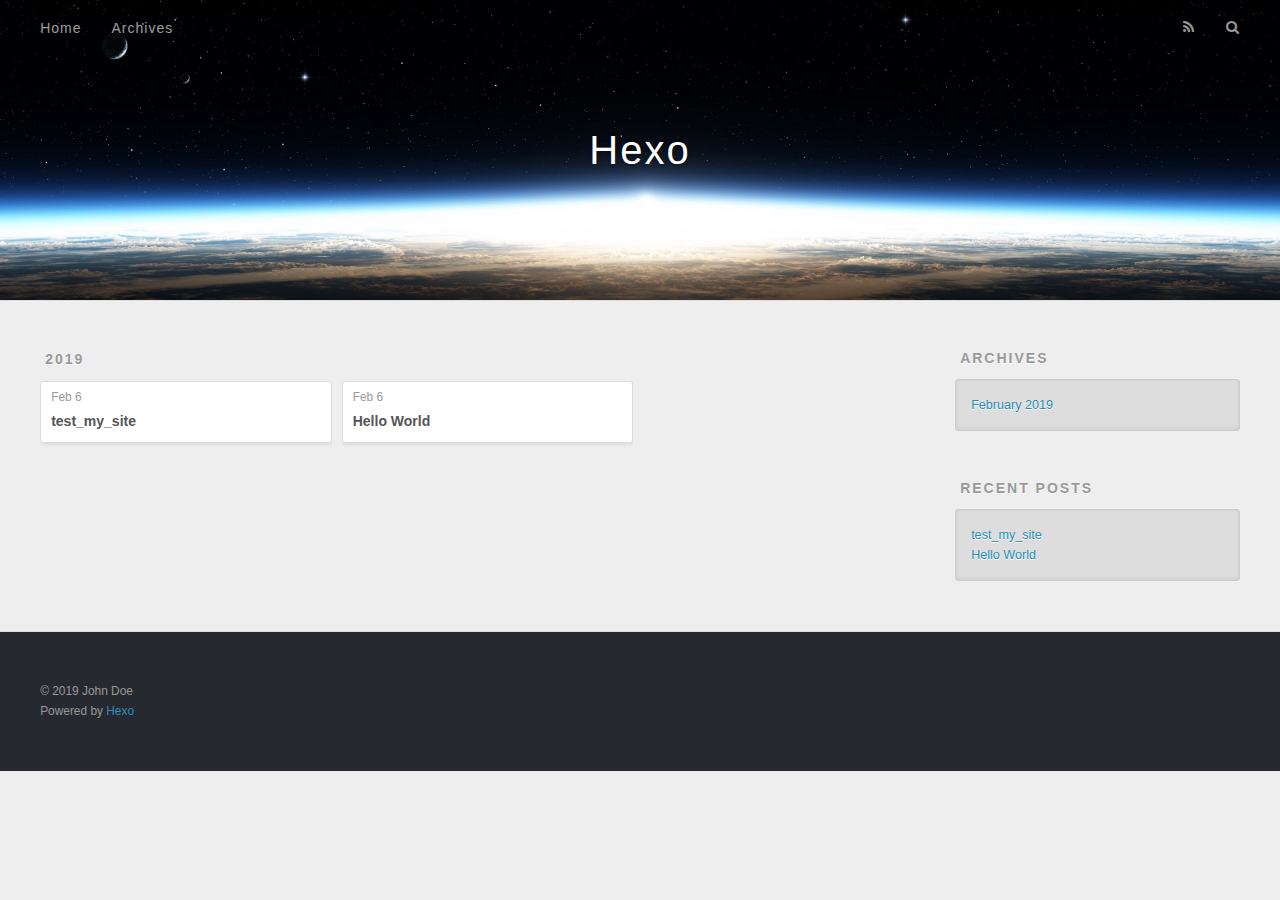
==== archives/index.html @ 3bcac5d8 "Site updated: 2019-02-06 17:31:16" ====
<!DOCTYPE html>
<html>
<head><meta name="generator" content="Hexo 3.8.0">
  <meta charset="utf-8">
  

  
  <title>Archives | Hexo</title>
  <meta name="viewport" content="width=device-width, initial-scale=1, maximum-scale=1">
  <meta property="og:type" content="website">
<meta property="og:title" content="Hexo">
<meta property="og:url" content="http://yoursite.com/archives/index.html">
<meta property="og:site_name" content="Hexo">
<meta property="og:locale" content="default">
<meta name="twitter:card" content="summary">
<meta name="twitter:title" content="Hexo">
  
    <link rel="alternate" href="/atom.xml" title="Hexo" type="application/atom+xml">
  
  
    <link rel="icon" href="/favicon.png">
  
  
    <link href="//fonts.googleapis.com/css?family=Source+Code+Pro" rel="stylesheet" type="text/css">
  
  <link rel="stylesheet" href="/css/style.css">
</head>
</html>
<body>
  <div id="container">
    <div id="wrap">
      <header id="header">
  <div id="banner"></div>
  <div id="header-outer" class="outer">
    <div id="header-title" class="inner">
      <h1 id="logo-wrap">
        <a href="/" id="logo">Hexo</a>
      </h1>
      
    </div>
    <div id="header-inner" class="inner">
      <nav id="main-nav">
        <a id="main-nav-toggle" class="nav-icon"></a>
        
          <a class="main-nav-link" href="/">Home</a>
        
          <a class="main-nav-link" href="/archives">Archives</a>
        
      </nav>
      <nav id="sub-nav">
        
          <a id="nav-rss-link" class="nav-icon" href="/atom.xml" title="RSS Feed"></a>
        
        <a id="nav-search-btn" class="nav-icon" title="Search"></a>
      </nav>
      <div id="search-form-wrap">
        <form action="//google.com/search" method="get" accept-charset="UTF-8" class="search-form"><input type="search" name="q" class="search-form-input" placeholder="Search"><button type="submit" class="search-form-submit">&#xF002;</button><input type="hidden" name="sitesearch" value="http://yoursite.com"></form>
      </div>
    </div>
  </div>
</header>
      <div class="outer">
        <section id="main">
  
  
    
    
      
      
      <section class="archives-wrap">
        <div class="archive-year-wrap">
          <a href="/archives/2019" class="archive-year">2019</a>
        </div>
        <div class="archives">
    
    <article class="archive-article archive-type-post">
  <div class="archive-article-inner">
    <header class="archive-article-header">
      <a href="/2019/02/06/test-my-site/" class="archive-article-date">
  <time datetime="2019-02-06T09:23:19.000Z" itemprop="datePublished">Feb 6</time>
</a>
      
  
    <h1 itemprop="name">
      <a class="archive-article-title" href="/2019/02/06/test-my-site/">test_my_site</a>
    </h1>
  

    </header>
  </div>
</article>
  
    
    
    <article class="archive-article archive-type-post">
  <div class="archive-article-inner">
    <header class="archive-article-header">
      <a href="/2019/02/06/hello-world/" class="archive-article-date">
  <time datetime="2019-02-06T03:40:54.657Z" itemprop="datePublished">Feb 6</time>
</a>
      
  
    <h1 itemprop="name">
      <a class="archive-article-title" href="/2019/02/06/hello-world/">Hello World</a>
    </h1>
  

    </header>
  </div>
</article>
  
  
    </div></section>
  


</section>
        
          <aside id="sidebar">
  
    

  
    

  
    
  
    
  <div class="widget-wrap">
    <h3 class="widget-title">Archives</h3>
    <div class="widget">
      <ul class="archive-list"><li class="archive-list-item"><a class="archive-list-link" href="/archives/2019/02/">February 2019</a></li></ul>
    </div>
  </div>


  
    
  <div class="widget-wrap">
    <h3 class="widget-title">Recent Posts</h3>
    <div class="widget">
      <ul>
        
          <li>
            <a href="/2019/02/06/test-my-site/">test_my_site</a>
          </li>
        
          <li>
            <a href="/2019/02/06/hello-world/">Hello World</a>
          </li>
        
      </ul>
    </div>
  </div>

  
</aside>
        
      </div>
      <footer id="footer">
  
  <div class="outer">
    <div id="footer-info" class="inner">
      &copy; 2019 John Doe<br>
      Powered by <a href="http://hexo.io/" target="_blank">Hexo</a>
    </div>
  </div>
</footer>
    </div>
    <nav id="mobile-nav">
  
    <a href="/" class="mobile-nav-link">Home</a>
  
    <a href="/archives" class="mobile-nav-link">Archives</a>
  
</nav>
    

<script src="//ajax.googleapis.com/ajax/libs/jquery/2.0.3/jquery.min.js"></script>


  <link rel="stylesheet" href="/fancybox/jquery.fancybox.css">
  <script src="/fancybox/jquery.fancybox.pack.js"></script>


<script src="/js/script.js"></script>



  </div>
</body>
</html>
---- css/style.css ----
body {
  width: 100%;
}
body:before,
body:after {
  content: "";
  display: table;
}
body:after {
  clear: both;
}
html,
body,
div,
span,
applet,
object,
iframe,
h1,
h2,
h3,
h4,
h5,
h6,
p,
blockquote,
pre,
a,
abbr,
acronym,
address,
big,
cite,
code,
del,
dfn,
em,
img,
ins,
kbd,
q,
s,
samp,
small,
strike,
strong,
sub,
sup,
tt,
var,
dl,
dt,
dd,
ol,
ul,
li,
fieldset,
form,
label,
legend,
table,
caption,
tbody,
tfoot,
thead,
tr,
th,
td {
  margin: 0;
  padding: 0;
  border: 0;
  outline: 0;
  font-weight: inherit;
  font-style: inherit;
  font-family: inherit;
  font-size: 100%;
  vertical-align: baseline;
}
body {
  line-height: 1;
  color: #000;
  background: #fff;
}
ol,
ul {
  list-style: none;
}
table {
  border-collapse: separate;
  border-spacing: 0;
  vertical-align: middle;
}
caption,
th,
td {
  text-align: left;
  font-weight: normal;
  vertical-align: middle;
}
a img {
  border: none;
}
input,
button {
  margin: 0;
  padding: 0;
}
input::-moz-focus-inner,
button::-moz-focus-inner {
  border: 0;
  padding: 0;
}
@font-face {
  font-family: FontAwesome;
  font-style: normal;
  font-weight: normal;
  src: url("fonts/fontawesome-webfont.eot?v=#4.0.3");
  src: url("fonts/fontawesome-webfont.eot?#iefix&v=#4.0.3") format("embedded-opentype"), url("fonts/fontawesome-webfont.woff?v=#4.0.3") format("woff"), url("fonts/fontawesome-webfont.ttf?v=#4.0.3") format("truetype"), url("fonts/fontawesome-webfont.svg#fontawesomeregular?v=#4.0.3") format("svg");
}
html,
body,
#container {
  height: 100%;
}
body {
  background: #eee;
  font: 14px -apple-system, BlinkMacSystemFont, "Segoe UI", "Roboto", "Oxygen", "Ubuntu", "Cantarell", "Fira Sans", "Droid Sans", "Helvetica Neue", sans-serif;
  -webkit-text-size-adjust: 100%;
}
.outer {
  max-width: 1220px;
  margin: 0 auto;
  padding: 0 20px;
}
.outer:before,
.outer:after {
  content: "";
  display: table;
}
.outer:after {
  clear: both;
}
.inner {
  display: inline;
  float: left;
  width: 98.33333333333333%;
  margin: 0 0.833333333333333%;
}
.left,
.alignleft {
  float: left;
}
.right,
.alignright {
  float: right;
}
.clear {
  clear: both;
}
#container {
  position: relative;
}
.mobile-nav-on {
  overflow: hidden;
}
#wrap {
  height: 100%;
  width: 100%;
  position: absolute;
  top: 0;
  left: 0;
  -webkit-transition: 0.2s ease-out;
  -moz-transition: 0.2s ease-out;
  -ms-transition: 0.2s ease-out;
  transition: 0.2s ease-out;
  z-index: 1;
  background: #eee;
}
.mobile-nav-on #wrap {
  left: 280px;
}
@media screen and (min-width: 768px) {
  #main {
    display: inline;
    float: left;
    width: 73.33333333333333%;
    margin: 0 0.833333333333333%;
  }
}
.article-date,
.article-category-link,
.archive-year,
.widget-title {
  text-decoration: none;
  text-transform: uppercase;
  letter-spacing: 2px;
  color: #999;
  margin-bottom: 1em;
  margin-left: 5px;
  line-height: 1em;
  text-shadow: 0 1px #fff;
  font-weight: bold;
}
.article-inner,
.archive-article-inner {
  background: #fff;
  -webkit-box-shadow: 1px 2px 3px #ddd;
  box-shadow: 1px 2px 3px #ddd;
  border: 1px solid #ddd;
  border-radius: 3px;
}
.article-entry h1,
.widget h1 {
  font-size: 2em;
}
.article-entry h2,
.widget h2 {
  font-size: 1.5em;
}
.article-entry h3,
.widget h3 {
  font-size: 1.3em;
}
.article-entry h4,
.widget h4 {
  font-size: 1.2em;
}
.article-entry h5,
.widget h5 {
  font-size: 1em;
}
.article-entry h6,
.widget h6 {
  font-size: 1em;
  color: #999;
}
.article-entry hr,
.widget hr {
  border: 1px dashed #ddd;
}
.article-entry strong,
.widget strong {
  font-weight: bold;
}
.article-entry em,
.widget em,
.article-entry cite,
.widget cite {
  font-style: italic;
}
.article-entry sup,
.widget sup,
.article-entry sub,
.widget sub {
  font-size: 0.75em;
  line-height: 0;
  position: relative;
  vertical-align: baseline;
}
.article-entry sup,
.widget sup {
  top: -0.5em;
}
.article-entry sub,
.widget sub {
  bottom: -0.2em;
}
.article-entry small,
.widget small {
  font-size: 0.85em;
}
.article-entry acronym,
.widget acronym,
.article-entry abbr,
.widget abbr {
  border-bottom: 1px dotted;
}
.article-entry ul,
.widget ul,
.article-entry ol,
.widget ol,
.article-entry dl,
.widget dl {
  margin: 0 20px;
  line-height: 1.6em;
}
.article-entry ul ul,
.widget ul ul,
.article-entry ol ul,
.widget ol ul,
.article-entry ul ol,
.widget ul ol,
.article-entry ol ol,
.widget ol ol {
  margin-top: 0;
  margin-bottom: 0;
}
.article-entry ul,
.widget ul {
  list-style: disc;
}
.article-entry ol,
.widget ol {
  list-style: decimal;
}
.article-entry dt,
.widget dt {
  font-weight: bold;
}
#header {
  height: 300px;
  position: relative;
  border-bottom: 1px solid #ddd;
}
#header:before,
#header:after {
  content: "";
  position: absolute;
  left: 0;
  right: 0;
  height: 40px;
}
#header:before {
  top: 0;
  background: -webkit-linear-gradient(rgba(0,0,0,0.2), transparent);
  background: -moz-linear-gradient(rgba(0,0,0,0.2), transparent);
  background: -ms-linear-gradient(rgba(0,0,0,0.2), transparent);
  background: linear-gradient(rgba(0,0,0,0.2), transparent);
}
#header:after {
  bottom: 0;
  background: -webkit-linear-gradient(transparent, rgba(0,0,0,0.2));
  background: -moz-linear-gradient(transparent, rgba(0,0,0,0.2));
  background: -ms-linear-gradient(transparent, rgba(0,0,0,0.2));
  background: linear-gradient(transparent, rgba(0,0,0,0.2));
}
#header-outer {
  height: 100%;
  position: relative;
}
#header-inner {
  position: relative;
  overflow: hidden;
}
#banner {
  position: absolute;
  top: 0;
  left: 0;
  width: 100%;
  height: 100%;
  background: url("images/banner.jpg") center #000;
  -webkit-background-size: cover;
  -moz-background-size: cover;
  background-size: cover;
  z-index: -1;
}
#header-title {
  text-align: center;
  height: 40px;
  position: absolute;
  top: 50%;
  left: 0;
  margin-top: -20px;
}
#logo,
#subtitle {
  text-decoration: none;
  color: #fff;
  font-weight: 300;
  text-shadow: 0 1px 4px rgba(0,0,0,0.3);
}
#logo {
  font-size: 40px;
  line-height: 40px;
  letter-spacing: 2px;
}
#subtitle {
  font-size: 16px;
  line-height: 16px;
  letter-spacing: 1px;
}
#subtitle-wrap {
  margin-top: 16px;
}
#main-nav {
  float: left;
  margin-left: -15px;
}
.nav-icon,
.main-nav-link {
  float: left;
  color: #fff;
  opacity: 0.6;
  text-decoration: none;
  text-shadow: 0 1px rgba(0,0,0,0.2);
  -webkit-transition: opacity 0.2s;
  -moz-transition: opacity 0.2s;
  -ms-transition: opacity 0.2s;
  transition: opacity 0.2s;
  display: block;
  padding: 20px 15px;
}
.nav-icon:hover,
.main-nav-link:hover {
  opacity: 1;
}
.nav-icon {
  font-family: FontAwesome;
  text-align: center;
  font-size: 14px;
  width: 14px;
  height: 14px;
  padding: 20px 15px;
  position: relative;
  cursor: pointer;
}
.main-nav-link {
  font-weight: 300;
  letter-spacing: 1px;
}
@media screen and (max-width: 479px) {
  .main-nav-link {
    display: none;
  }
}
#main-nav-toggle {
  display: none;
}
#main-nav-toggle:before {
  content: "\f0c9";
}
@media screen and (max-width: 479px) {
  #main-nav-toggle {
    display: block;
  }
}
#sub-nav {
  float: right;
  margin-right: -15px;
}
#nav-rss-link:before {
  content: "\f09e";
}
#nav-search-btn:before {
  content: "\f002";
}
#search-form-wrap {
  position: absolute;
  top: 15px;
  width: 150px;
  height: 30px;
  right: -150px;
  opacity: 0;
  -webkit-transition: 0.2s ease-out;
  -moz-transition: 0.2s ease-out;
  -ms-transition: 0.2s ease-out;
  transition: 0.2s ease-out;
}
#search-form-wrap.on {
  opacity: 1;
  right: 0;
}
@media screen and (max-width: 479px) {
  #search-form-wrap {
    width: 100%;
    right: -100%;
  }
}
.search-form {
  position: absolute;
  top: 0;
  left: 0;
  right: 0;
  background: #fff;
  padding: 5px 15px;
  border-radius: 15px;
  -webkit-box-shadow: 0 0 10px rgba(0,0,0,0.3);
  box-shadow: 0 0 10px rgba(0,0,0,0.3);
}
.search-form-input {
  border: none;
  background: none;
  color: #555;
  width: 100%;
  font: 13px -apple-system, BlinkMacSystemFont, "Segoe UI", "Roboto", "Oxygen", "Ubuntu", "Cantarell", "Fira Sans", "Droid Sans", "Helvetica Neue", sans-serif;
  outline: none;
}
.search-form-input::-webkit-search-results-decoration,
.search-form-input::-webkit-search-cancel-button {
  -webkit-appearance: none;
}
.search-form-submit {
  position: absolute;
  top: 50%;
  right: 10px;
  margin-top: -7px;
  font: 13px FontAwesome;
  border: none;
  background: none;
  color: #bbb;
  cursor: pointer;
}
.search-form-submit:hover,
.search-form-submit:focus {
  color: #777;
}
.article {
  margin: 50px 0;
}
.article-inner {
  overflow: hidden;
}
.article-meta:before,
.article-meta:after {
  content: "";
  display: table;
}
.article-meta:after {
  clear: both;
}
.article-date {
  float: left;
}
.article-category {
  float: left;
  line-height: 1em;
  color: #ccc;
  text-shadow: 0 1px #fff;
  margin-left: 8px;
}
.article-category:before {
  content: "\2022";
}
.article-category-link {
  margin: 0 12px 1em;
}
.article-header {
  padding: 20px 20px 0;
}
.article-title {
  text-decoration: none;
  font-size: 2em;
  font-weight: bold;
  color: #555;
  line-height: 1.1em;
  -webkit-transition: color 0.2s;
  -moz-transition: color 0.2s;
  -ms-transition: color 0.2s;
  transition: color 0.2s;
}
a.article-title:hover {
  color: #258fb8;
}
.article-entry {
  color: #555;
  padding: 0 20px;
}
.article-entry:before,
.article-entry:after {
  content: "";
  display: table;
}
.article-entry:after {
  clear: both;
}
.article-entry p,
.article-entry table {
  line-height: 1.6em;
  margin: 1.6em 0;
}
.article-entry h1,
.article-entry h2,
.article-entry h3,
.article-entry h4,
.article-entry h5,
.article-entry h6 {
  font-weight: bold;
}
.article-entry h1,
.article-entry h2,
.article-entry h3,
.article-entry h4,
.article-entry h5,
.article-entry h6 {
  line-height: 1.1em;
  margin: 1.1em 0;
}
.article-entry a {
  color: #258fb8;
  text-decoration: none;
}
.article-entry a:hover {
  text-decoration: underline;
}
.article-entry ul,
.article-entry ol,
.article-entry dl {
  margin-top: 1.6em;
  margin-bottom: 1.6em;
}
.article-entry img,
.article-entry video {
  max-width: 100%;
  height: auto;
  display: block;
  margin: auto;
}
.article-entry iframe {
  border: none;
}
.article-entry table {
  width: 100%;
  border-collapse: collapse;
  border-spacing: 0;
}
.article-entry th {
  font-weight: bold;
  border-bottom: 3px solid #ddd;
  padding-bottom: 0.5em;
}
.article-entry td {
  border-bottom: 1px solid #ddd;
  padding: 10px 0;
}
.article-entry blockquote {
  font-family: Georgia, "Times New Roman", serif;
  font-size: 1.4em;
  margin: 1.6em 20px;
  text-align: center;
}
.article-entry blockquote footer {
  font-size: 14px;
  margin: 1.6em 0;
  font-family: -apple-system, BlinkMacSystemFont, "Segoe UI", "Roboto", "Oxygen", "Ubuntu", "Cantarell", "Fira Sans", "Droid Sans", "Helvetica Neue", sans-serif;
}
.article-entry blockquote footer cite:before {
  content: "—";
  padding: 0 0.5em;
}
.article-entry .pullquote {
  text-align: left;
  width: 45%;
  margin: 0;
}
.article-entry .pullquote.left {
  margin-left: 0.5em;
  margin-right: 1em;
}
.article-entry .pullquote.right {
  margin-right: 0.5em;
  margin-left: 1em;
}
.article-entry .caption {
  color: #999;
  display: block;
  font-size: 0.9em;
  margin-top: 0.5em;
  position: relative;
  text-align: center;
}
.article-entry .video-container {
  position: relative;
  padding-top: 56.25%;
  height: 0;
  overflow: hidden;
}
.article-entry .video-container iframe,
.article-entry .video-container object,
.article-entry .video-container embed {
  position: absolute;
  top: 0;
  left: 0;
  width: 100%;
  height: 100%;
  margin-top: 0;
}
.article-more-link a {
  display: inline-block;
  line-height: 1em;
  padding: 6px 15px;
  border-radius: 15px;
  background: #eee;
  color: #999;
  text-shadow: 0 1px #fff;
  text-decoration: none;
}
.article-more-link a:hover {
  background: #258fb8;
  color: #fff;
  text-decoration: none;
  text-shadow: 0 1px #1e7293;
}
.article-footer {
  font-size: 0.85em;
  line-height: 1.6em;
  border-top: 1px solid #ddd;
  padding-top: 1.6em;
  margin: 0 20px 20px;
}
.article-footer:before,
.article-footer:after {
  content: "";
  display: table;
}
.article-footer:after {
  clear: both;
}
.article-footer a {
  color: #999;
  text-decoration: none;
}
.article-footer a:hover {
  color: #555;
}
.article-tag-list-item {
  float: left;
  margin-right: 10px;
}
.article-tag-list-link:before {
  content: "#";
}
.article-comment-link {
  float: right;
}
.article-comment-link:before {
  content: "\f075";
  font-family: FontAwesome;
  padding-right: 8px;
}
.article-share-link {
  cursor: pointer;
  float: right;
  margin-left: 20px;
}
.article-share-link:before {
  content: "\f064";
  font-family: FontAwesome;
  padding-right: 6px;
}
#article-nav {
  position: relative;
}
#article-nav:before,
#article-nav:after {
  content: "";
  display: table;
}
#article-nav:after {
  clear: both;
}
@media screen and (min-width: 768px) {
  #article-nav {
    margin: 50px 0;
  }
  #article-nav:before {
    width: 8px;
    height: 8px;
    position: absolute;
    top: 50%;
    left: 50%;
    margin-top: -4px;
    margin-left: -4px;
    content: "";
    border-radius: 50%;
    background: #ddd;
    -webkit-box-shadow: 0 1px 2px #fff;
    box-shadow: 0 1px 2px #fff;
  }
}
.article-nav-link-wrap {
  text-decoration: none;
  text-shadow: 0 1px #fff;
  color: #999;
  -webkit-box-sizing: border-box;
  -moz-box-sizing: border-box;
  box-sizing: border-box;
  margin-top: 50px;
  text-align: center;
  display: block;
}
.article-nav-link-wrap:hover {
  color: #555;
}
@media screen and (min-width: 768px) {
  .article-nav-link-wrap {
    width: 50%;
    margin-top: 0;
  }
}
@media screen and (min-width: 768px) {
  #article-nav-newer {
    float: left;
    text-align: right;
    padding-right: 20px;
  }
}
@media screen and (min-width: 768px) {
  #article-nav-older {
    float: right;
    text-align: left;
    padding-left: 20px;
  }
}
.article-nav-caption {
  text-transform: uppercase;
  letter-spacing: 2px;
  color: #ddd;
  line-height: 1em;
  font-weight: bold;
}
#article-nav-newer .article-nav-caption {
  margin-right: -2px;
}
.article-nav-title {
  font-size: 0.85em;
  line-height: 1.6em;
  margin-top: 0.5em;
}
.article-share-box {
  position: absolute;
  display: none;
  background: #fff;
  -webkit-box-shadow: 1px 2px 10px rgba(0,0,0,0.2);
  box-shadow: 1px 2px 10px rgba(0,0,0,0.2);
  border-radius: 3px;
  margin-left: -145px;
  overflow: hidden;
  z-index: 1;
}
.article-share-box.on {
  display: block;
}
.article-share-input {
  width: 100%;
  background: none;
  -webkit-box-sizing: border-box;
  -moz-box-sizing: border-box;
  box-sizing: border-box;
  font: 14px -apple-system, BlinkMacSystemFont, "Segoe UI", "Roboto", "Oxygen", "Ubuntu", "Cantarell", "Fira Sans", "Droid Sans", "Helvetica Neue", sans-serif;
  padding: 0 15px;
  color: #555;
  outline: none;
  border: 1px solid #ddd;
  border-radius: 3px 3px 0 0;
  height: 36px;
  line-height: 36px;
}
.article-share-links {
  background: #eee;
}
.article-share-links:before,
.article-share-links:after {
  content: "";
  display: table;
}
.article-share-links:after {
  clear: both;
}
.article-share-twitter,
.article-share-facebook,
.article-share-pinterest,
.article-share-google {
  width: 50px;
  height: 36px;
  display: block;
  float: left;
  position: relative;
  color: #999;
  text-shadow: 0 1px #fff;
}
.article-share-twitter:before,
.article-share-facebook:before,
.article-share-pinterest:before,
.article-share-google:before {
  font-size: 20px;
  font-family: FontAwesome;
  width: 20px;
  height: 20px;
  position: absolute;
  top: 50%;
  left: 50%;
  margin-top: -10px;
  margin-left: -10px;
  text-align: center;
}
.article-share-twitter:hover,
.article-share-facebook:hover,
.article-share-pinterest:hover,
.article-share-google:hover {
  color: #fff;
}
.article-share-twitter:before {
  content: "\f099";
}
.article-share-twitter:hover {
  background: #00aced;
  text-shadow: 0 1px #008abe;
}
.article-share-facebook:before {
  content: "\f09a";
}
.article-share-facebook:hover {
  background: #3b5998;
  text-shadow: 0 1px #2f477a;
}
.article-share-pinterest:before {
  content: "\f0d2";
}
.article-share-pinterest:hover {
  background: #cb2027;
  text-shadow: 0 1px #a21a1f;
}
.article-share-google:before {
  content: "\f0d5";
}
.article-share-google:hover {
  background: #dd4b39;
  text-shadow: 0 1px #be3221;
}
.article-gallery {
  background: #000;
  position: relative;
}
.article-gallery-photos {
  position: relative;
  overflow: hidden;
}
.article-gallery-img {
  display: none;
  max-width: 100%;
}
.article-gallery-img:first-child {
  display: block;
}
.article-gallery-img.loaded {
  position: absolute;
  display: block;
}
.article-gallery-img img {
  display: block;
  max-width: 100%;
  margin: 0 auto;
}
#comments {
  background: #fff;
  -webkit-box-shadow: 1px 2px 3px #ddd;
  box-shadow: 1px 2px 3px #ddd;
  padding: 20px;
  border: 1px solid #ddd;
  border-radius: 3px;
  margin: 50px 0;
}
#comments a {
  color: #258fb8;
}
.archives-wrap {
  margin: 50px 0;
}
.archives:before,
.archives:after {
  content: "";
  display: table;
}
.archives:after {
  clear: both;
}
.archive-year-wrap {
  margin-bottom: 1em;
}
.archives {
  -webkit-column-gap: 10px;
  -moz-column-gap: 10px;
  column-gap: 10px;
}
@media screen and (min-width: 480px) and (max-width: 767px) {
  .archives {
    -webkit-column-count: 2;
    -moz-column-count: 2;
    column-count: 2;
  }
}
@media screen and (min-width: 768px) {
  .archives {
    -webkit-column-count: 3;
    -moz-column-count: 3;
    column-count: 3;
  }
}
.archive-article {
  -webkit-column-break-inside: avoid;
  page-break-inside: avoid;
  overflow: hidden;
  break-inside: avoid-column;
}
.archive-article-inner {
  padding: 10px;
  margin-bottom: 15px;
}
.archive-article-title {
  text-decoration: none;
  font-weight: bold;
  color: #555;
  -webkit-transition: color 0.2s;
  -moz-transition: color 0.2s;
  -ms-transition: color 0.2s;
  transition: color 0.2s;
  line-height: 1.6em;
}
.archive-article-title:hover {
  color: #258fb8;
}
.archive-article-footer {
  margin-top: 1em;
}
.archive-article-date {
  color: #999;
  text-decoration: none;
  font-size: 0.85em;
  line-height: 1em;
  margin-bottom: 0.5em;
  display: block;
}
#page-nav {
  margin: 50px auto;
  background: #fff;
  -webkit-box-shadow: 1px 2px 3px #ddd;
  box-shadow: 1px 2px 3px #ddd;
  border: 1px solid #ddd;
  border-radius: 3px;
  text-align: center;
  color: #999;
  overflow: hidden;
}
#page-nav:before,
#page-nav:after {
  content: "";
  display: table;
}
#page-nav:after {
  clear: both;
}
#page-nav a,
#page-nav span {
  padding: 10px 20px;
  line-height: 1;
  height: 2ex;
}
#page-nav a {
  color: #999;
  text-decoration: none;
}
#page-nav a:hover {
  background: #999;
  color: #fff;
}
#page-nav .prev {
  float: left;
}
#page-nav .next {
  float: right;
}
#page-nav .page-number {
  display: inline-block;
}
@media screen and (max-width: 479px) {
  #page-nav .page-number {
    display: none;
  }
}
#page-nav .current {
  color: #555;
  font-weight: bold;
}
#page-nav .space {
  color: #ddd;
}
#footer {
  background: #262a30;
  padding: 50px 0;
  border-top: 1px solid #ddd;
  color: #999;
}
#footer a {
  color: #258fb8;
  text-decoration: none;
}
#footer a:hover {
  text-decoration: underline;
}
#footer-info {
  line-height: 1.6em;
  font-size: 0.85em;
}
.article-entry pre,
.article-entry .highlight {
  background: #2d2d2d;
  margin: 0 -20px;
  padding: 15px 20px;
  border-style: solid;
  border-color: #ddd;
  border-width: 1px 0;
  overflow: auto;
  color: #ccc;
  line-height: 22.400000000000002px;
}
.article-entry .highlight .gutter pre,
.article-entry .gist .gist-file .gist-data .line-numbers {
  color: #666;
  font-size: 0.85em;
}
.article-entry pre,
.article-entry code {
  font-family: "Source Code Pro", Consolas, Monaco, Menlo, Consolas, monospace;
}
.article-entry code {
  background: #eee;
  text-shadow: 0 1px #fff;
  padding: 0 0.3em;
}
.article-entry pre code {
  background: none;
  text-shadow: none;
  padding: 0;
}
.article-entry .highlight pre {
  border: none;
  margin: 0;
  padding: 0;
}
.article-entry .highlight table {
  margin: 0;
  width: auto;
}
.article-entry .highlight td {
  border: none;
  padding: 0;
}
.article-entry .highlight figcaption {
  font-size: 0.85em;
  color: #999;
  line-height: 1em;
  margin-bottom: 1em;
}
.article-entry .highlight figcaption:before,
.article-entry .highlight figcaption:after {
  content: "";
  display: table;
}
.article-entry .highlight figcaption:after {
  clear: both;
}
.article-entry .highlight figcaption a {
  float: right;
}
.article-entry .highlight .gutter pre {
  text-align: right;
  padding-right: 20px;
}
.article-entry .highlight .line {
  height: 22.400000000000002px;
}
.article-entry .highlight .line.marked {
  background: #515151;
}
.article-entry .gist {
  margin: 0 -20px;
  border-style: solid;
  border-color: #ddd;
  border-width: 1px 0;
  background: #2d2d2d;
  padding: 15px 20px 15px 0;
}
.article-entry .gist .gist-file {
  border: none;
  font-family: "Source Code Pro", Consolas, Monaco, Menlo, Consolas, monospace;
  margin: 0;
}
.article-entry .gist .gist-file .gist-data {
  background: none;
  border: none;
}
.article-entry .gist .gist-file .gist-data .line-numbers {
  background: none;
  border: none;
  padding: 0 20px 0 0;
}
.article-entry .gist .gist-file .gist-data .line-data {
  padding: 0 !important;
}
.article-entry .gist .gist-file .highlight {
  margin: 0;
  padding: 0;
  border: none;
}
.article-entry .gist .gist-file .gist-meta {
  background: #2d2d2d;
  color: #999;
  font: 0.85em -apple-system, BlinkMacSystemFont, "Segoe UI", "Roboto", "Oxygen", "Ubuntu", "Cantarell", "Fira Sans", "Droid Sans", "Helvetica Neue", sans-serif;
  text-shadow: 0 0;
  padding: 0;
  margin-top: 1em;
  margin-left: 20px;
}
.article-entry .gist .gist-file .gist-meta a {
  color: #258fb8;
  font-weight: normal;
}
.article-entry .gist .gist-file .gist-meta a:hover {
  text-decoration: underline;
}
pre .comment,
pre .title {
  color: #999;
}
pre .variable,
pre .attribute,
pre .tag,
pre .regexp,
pre .ruby .constant,
pre .xml .tag .title,
pre .xml .pi,
pre .xml .doctype,
pre .html .doctype,
pre .css .id,
pre .css .class,
pre .css .pseudo {
  color: #f2777a;
}
pre .number,
pre .preprocessor,
pre .built_in,
pre .literal,
pre .params,
pre .constant {
  color: #f99157;
}
pre .class,
pre .ruby .class .title,
pre .css .rules .attribute {
  color: #9c9;
}
pre .string,
pre .value,
pre .inheritance,
pre .header,
pre .ruby .symbol,
pre .xml .cdata {
  color: #9c9;
}
pre .css .hexcolor {
  color: #6cc;
}
pre .function,
pre .python .decorator,
pre .python .title,
pre .ruby .function .title,
pre .ruby .title .keyword,
pre .perl .sub,
pre .javascript .title,
pre .coffeescript .title {
  color: #69c;
}
pre .keyword,
pre .javascript .function {
  color: #c9c;
}
@media screen and (max-width: 479px) {
  #mobile-nav {
    position: absolute;
    top: 0;
    left: 0;
    width: 280px;
    height: 100%;
    background: #191919;
    border-right: 1px solid #fff;
  }
}
@media screen and (max-width: 479px) {
  .mobile-nav-link {
    display: block;
    color: #999;
    text-decoration: none;
    padding: 15px 20px;
    font-weight: bold;
  }
  .mobile-nav-link:hover {
    color: #fff;
  }
}
@media screen and (min-width: 768px) {
  #sidebar {
    display: inline;
    float: left;
    width: 23.333333333333332%;
    margin: 0 0.833333333333333%;
  }
}
.widget-wrap {
  margin: 50px 0;
}
.widget {
  color: #777;
  text-shadow: 0 1px #fff;
  background: #ddd;
  -webkit-box-shadow: 0 -1px 4px #ccc inset;
  box-shadow: 0 -1px 4px #ccc inset;
  border: 1px solid #ccc;
  padding: 15px;
  border-radius: 3px;
}
.widget a {
  color: #258fb8;
  text-decoration: none;
}
.widget a:hover {
  text-decoration: underline;
}
.widget ul ul,
.widget ol ul,
.widget dl ul,
.widget ul ol,
.widget ol ol,
.widget dl ol,
.widget ul dl,
.widget ol dl,
.widget dl dl {
  margin-left: 15px;
  list-style: disc;
}
.widget {
  line-height: 1.6em;
  word-wrap: break-word;
  font-size: 0.9em;
}
.widget ul,
.widget ol {
  list-style: none;
  margin: 0;
}
.widget ul ul,
.widget ol ul,
.widget ul ol,
.widget ol ol {
  margin: 0 20px;
}
.widget ul ul,
.widget ol ul {
  list-style: disc;
}
.widget ul ol,
.widget ol ol {
  list-style: decimal;
}
.category-list-count,
.tag-list-count,
.archive-list-count {
  padding-left: 5px;
  color: #999;
  font-size: 0.85em;
}
.category-list-count:before,
.tag-list-count:before,
.archive-list-count:before {
  content: "(";
}
.category-list-count:after,
.tag-list-count:after,
.archive-list-count:after {
  content: ")";
}
.tagcloud a {
  margin-right: 5px;
  display: inline-block;
}
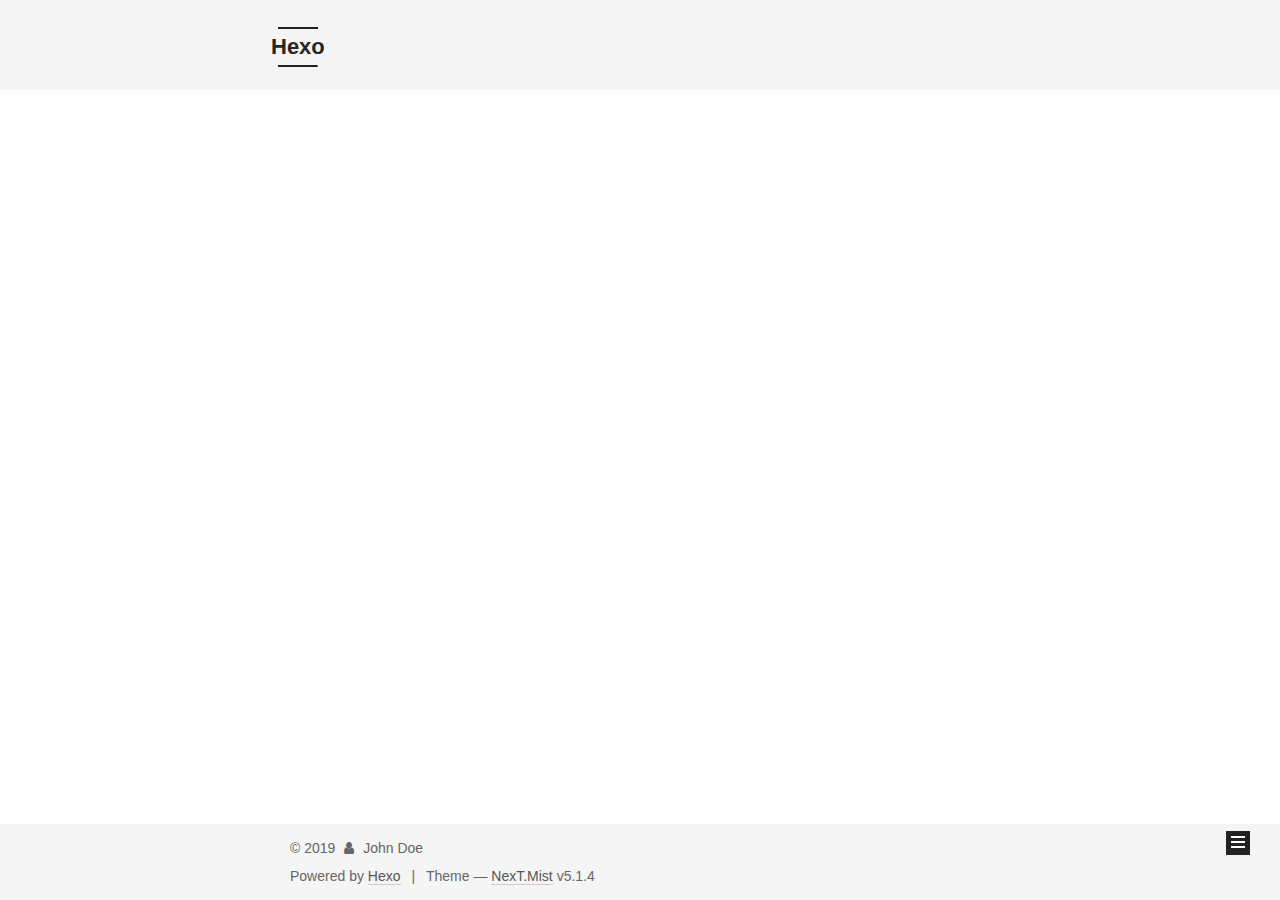
==== commit 9d25b1d5: "Site updated: 2019-02-06 19:25:04" ====
--- a/archives/index.html
+++ b/archives/index.html
@@ -1,193 +1,584 @@
 <!DOCTYPE html>
-<html>
+
+
+
+  
+
+
+<html class="theme-next mist use-motion" lang="">
 <head><meta name="generator" content="Hexo 3.8.0">
-  <meta charset="utf-8">
-  
-
-  
-  <title>Archives | Hexo</title>
-  <meta name="viewport" content="width=device-width, initial-scale=1, maximum-scale=1">
-  <meta property="og:type" content="website">
+  <meta charset="UTF-8">
+<meta http-equiv="X-UA-Compatible" content="IE=edge">
+<meta name="viewport" content="width=device-width, initial-scale=1, maximum-scale=1">
+<meta name="theme-color" content="#222">
+
+
+
+
+
+
+
+
+
+<meta http-equiv="Cache-Control" content="no-transform">
+<meta http-equiv="Cache-Control" content="no-siteapp">
+
+
+
+
+
+
+
+
+
+
+
+
+
+
+
+
+  
+  
+  <link href="/lib/fancybox/source/jquery.fancybox.css?v=2.1.5" rel="stylesheet" type="text/css">
+
+
+
+
+
+
+
+<link href="/lib/font-awesome/css/font-awesome.min.css?v=4.6.2" rel="stylesheet" type="text/css">
+
+<link href="/css/main.css?v=5.1.4" rel="stylesheet" type="text/css">
+
+
+  <link rel="apple-touch-icon" sizes="180x180" href="/images/apple-touch-icon-next.png?v=5.1.4">
+
+
+  <link rel="icon" type="image/png" sizes="32x32" href="/images/favicon-32x32-next.png?v=5.1.4">
+
+
+  <link rel="icon" type="image/png" sizes="16x16" href="/images/favicon-16x16-next.png?v=5.1.4">
+
+
+  <link rel="mask-icon" href="/images/logo.svg?v=5.1.4" color="#222">
+
+
+
+
+
+  <meta name="keywords" content="Hexo, NexT">
+
+
+
+
+
+
+
+
+
+
+<meta property="og:type" content="website">
 <meta property="og:title" content="Hexo">
 <meta property="og:url" content="http://yoursite.com/archives/index.html">
 <meta property="og:site_name" content="Hexo">
 <meta property="og:locale" content="default">
 <meta name="twitter:card" content="summary">
 <meta name="twitter:title" content="Hexo">
-  
-    <link rel="alternate" href="/atom.xml" title="Hexo" type="application/atom+xml">
-  
-  
-    <link rel="icon" href="/favicon.png">
-  
-  
-    <link href="//fonts.googleapis.com/css?family=Source+Code+Pro" rel="stylesheet" type="text/css">
-  
-  <link rel="stylesheet" href="/css/style.css">
+
+
+
+<script type="text/javascript" id="hexo.configurations">
+  var NexT = window.NexT || {};
+  var CONFIG = {
+    root: '/',
+    scheme: 'Mist',
+    version: '5.1.4',
+    sidebar: {"position":"left","display":"post","offset":12,"b2t":false,"scrollpercent":false,"onmobile":false},
+    fancybox: true,
+    tabs: true,
+    motion: {"enable":true,"async":false,"transition":{"post_block":"fadeIn","post_header":"slideDownIn","post_body":"slideDownIn","coll_header":"slideLeftIn","sidebar":"slideUpIn"}},
+    duoshuo: {
+      userId: '0',
+      author: 'Author'
+    },
+    algolia: {
+      applicationID: '',
+      apiKey: '',
+      indexName: '',
+      hits: {"per_page":10},
+      labels: {"input_placeholder":"Search for Posts","hits_empty":"We didn't find any results for the search: ${query}","hits_stats":"${hits} results found in ${time} ms"}
+    }
+  };
+</script>
+
+
+
+  <link rel="canonical" href="http://yoursite.com/archives/">
+
+
+
+
+
+  <title>Archive | Hexo</title>
+  
+
+
+
+
+
+
+
+
 </head>
-</html>
-<body>
-  <div id="container">
-    <div id="wrap">
-      <header id="header">
-  <div id="banner"></div>
-  <div id="header-outer" class="outer">
-    <div id="header-title" class="inner">
-      <h1 id="logo-wrap">
-        <a href="/" id="logo">Hexo</a>
-      </h1>
-      
+
+<body itemscope="" itemtype="http://schema.org/WebPage" lang="default">
+
+  
+  
+    
+  
+
+  <div class="container sidebar-position-left page-archive">
+    <div class="headband"></div>
+
+    <header id="header" class="header" itemscope="" itemtype="http://schema.org/WPHeader">
+      <div class="header-inner"><div class="site-brand-wrapper">
+  <div class="site-meta ">
+    
+
+    <div class="custom-logo-site-title">
+      <a href="/" class="brand" rel="start">
+        <span class="logo-line-before"><i></i></span>
+        <span class="site-title">Hexo</span>
+        <span class="logo-line-after"><i></i></span>
+      </a>
     </div>
-    <div id="header-inner" class="inner">
-      <nav id="main-nav">
-        <a id="main-nav-toggle" class="nav-icon"></a>
-        
-          <a class="main-nav-link" href="/">Home</a>
-        
-          <a class="main-nav-link" href="/archives">Archives</a>
-        
-      </nav>
-      <nav id="sub-nav">
-        
-          <a id="nav-rss-link" class="nav-icon" href="/atom.xml" title="RSS Feed"></a>
-        
-        <a id="nav-search-btn" class="nav-icon" title="Search"></a>
-      </nav>
-      <div id="search-form-wrap">
-        <form action="//google.com/search" method="get" accept-charset="UTF-8" class="search-form"><input type="search" name="q" class="search-form-input" placeholder="Search"><button type="submit" class="search-form-submit">&#xF002;</button><input type="hidden" name="sitesearch" value="http://yoursite.com"></form>
+      
+        <p class="site-subtitle"></p>
+      
+  </div>
+
+  <div class="site-nav-toggle">
+    <button>
+      <span class="btn-bar"></span>
+      <span class="btn-bar"></span>
+      <span class="btn-bar"></span>
+    </button>
+  </div>
+</div>
+
+<nav class="site-nav">
+  
+
+  
+    <ul id="menu" class="menu">
+      
+        
+        <li class="menu-item menu-item-home">
+          <a href="/" rel="section">
+            
+              <i class="menu-item-icon fa fa-fw fa-home"></i> <br>
+            
+            Home
+          </a>
+        </li>
+      
+        
+        <li class="menu-item menu-item-archives">
+          <a href="/archives/" rel="section">
+            
+              <i class="menu-item-icon fa fa-fw fa-archive"></i> <br>
+            
+            Archives
+          </a>
+        </li>
+      
+
+      
+    </ul>
+  
+
+  
+</nav>
+
+
+
+ </div>
+    </header>
+
+    <main id="main" class="main">
+      <div class="main-inner">
+        <div class="content-wrap">
+          <div id="content" class="content">
+            
+
+  
+  
+  
+  <div class="post-block archive">
+    <div id="posts" class="posts-collapse">
+      <span class="archive-move-on"></span>
+
+      <span class="archive-page-counter">
+        
+        
+        
+          
+        
+        Um..! 2 posts in total. Keep on posting.
+      </span>
+
+      
+
+        
+        
+        
+
+        
+          
+          <div class="collection-title">
+            <h1 class="archive-year" id="archive-year-2019">2019</h1>
+          </div>
+        
+        
+
+        
+
+  <article class="post post-type-normal" itemscope="" itemtype="http://schema.org/Article">
+    <header class="post-header">
+
+      <h2 class="post-title">
+        
+            <a class="post-title-link" href="/2019/02/06/test-my-site/" itemprop="url">
+              
+                <span itemprop="name">test_my_site</span>
+              
+            </a>
+        
+      </h2>
+
+      <div class="post-meta">
+        <time class="post-time" itemprop="dateCreated" datetime="2019-02-06T17:23:19+08:00" content="2019-02-06">
+          02-06
+        </time>
       </div>
+
+    </header>
+  </article>
+
+
+
+      
+
+        
+        
+        
+
+        
+        
+
+        
+
+  <article class="post post-type-normal" itemscope="" itemtype="http://schema.org/Article">
+    <header class="post-header">
+
+      <h2 class="post-title">
+        
+            <a class="post-title-link" href="/2019/02/06/hello-world/" itemprop="url">
+              
+                <span itemprop="name">Hello World</span>
+              
+            </a>
+        
+      </h2>
+
+      <div class="post-meta">
+        <time class="post-time" itemprop="dateCreated" datetime="2019-02-06T11:40:54+08:00" content="2019-02-06">
+          02-06
+        </time>
+      </div>
+
+    </header>
+  </article>
+
+
+
+      
+
     </div>
   </div>
-</header>
-      <div class="outer">
-        <section id="main">
-  
-  
-    
-    
-      
-      
-      <section class="archives-wrap">
-        <div class="archive-year-wrap">
-          <a href="/archives/2019" class="archive-year">2019</a>
+  
+  
+  
+
+  
+
+
+
+          </div>
+          
+
+
+          
+
         </div>
-        <div class="archives">
-    
-    <article class="archive-article archive-type-post">
-  <div class="archive-article-inner">
-    <header class="archive-article-header">
-      <a href="/2019/02/06/test-my-site/" class="archive-article-date">
-  <time datetime="2019-02-06T09:23:19.000Z" itemprop="datePublished">Feb 6</time>
-</a>
-      
-  
-    <h1 itemprop="name">
-      <a class="archive-article-title" href="/2019/02/06/test-my-site/">test_my_site</a>
-    </h1>
-  
-
-    </header>
-  </div>
-</article>
-  
-    
-    
-    <article class="archive-article archive-type-post">
-  <div class="archive-article-inner">
-    <header class="archive-article-header">
-      <a href="/2019/02/06/hello-world/" class="archive-article-date">
-  <time datetime="2019-02-06T03:40:54.657Z" itemprop="datePublished">Feb 6</time>
-</a>
-      
-  
-    <h1 itemprop="name">
-      <a class="archive-article-title" href="/2019/02/06/hello-world/">Hello World</a>
-    </h1>
-  
-
-    </header>
-  </div>
-</article>
-  
-  
-    </div></section>
-  
-
-
-</section>
-        
-          <aside id="sidebar">
-  
-    
-
-  
-    
-
-  
-    
-  
-    
-  <div class="widget-wrap">
-    <h3 class="widget-title">Archives</h3>
-    <div class="widget">
-      <ul class="archive-list"><li class="archive-list-item"><a class="archive-list-link" href="/archives/2019/02/">February 2019</a></li></ul>
+        
+          
+  
+  <div class="sidebar-toggle">
+    <div class="sidebar-toggle-line-wrap">
+      <span class="sidebar-toggle-line sidebar-toggle-line-first"></span>
+      <span class="sidebar-toggle-line sidebar-toggle-line-middle"></span>
+      <span class="sidebar-toggle-line sidebar-toggle-line-last"></span>
     </div>
   </div>
 
-
-  
+  <aside id="sidebar" class="sidebar">
     
-  <div class="widget-wrap">
-    <h3 class="widget-title">Recent Posts</h3>
-    <div class="widget">
-      <ul>
-        
-          <li>
-            <a href="/2019/02/06/test-my-site/">test_my_site</a>
-          </li>
-        
-          <li>
-            <a href="/2019/02/06/hello-world/">Hello World</a>
-          </li>
-        
-      </ul>
+    <div class="sidebar-inner">
+
+      
+
+      
+
+      <section class="site-overview-wrap sidebar-panel sidebar-panel-active">
+        <div class="site-overview">
+          <div class="site-author motion-element" itemprop="author" itemscope="" itemtype="http://schema.org/Person">
+            
+              <p class="site-author-name" itemprop="name">John Doe</p>
+              <p class="site-description motion-element" itemprop="description"></p>
+          </div>
+
+          <nav class="site-state motion-element">
+
+            
+              <div class="site-state-item site-state-posts">
+              
+                <a href="/archives/">
+              
+                  <span class="site-state-item-count">2</span>
+                  <span class="site-state-item-name">posts</span>
+                </a>
+              </div>
+            
+
+            
+
+            
+
+          </nav>
+
+          
+
+          
+
+          
+          
+
+          
+          
+
+          
+
+        </div>
+      </section>
+
+      
+
+      
+
     </div>
+  </aside>
+
+
+        
+      </div>
+    </main>
+
+    <footer id="footer" class="footer">
+      <div class="footer-inner">
+        <div class="copyright">&copy; <span itemprop="copyrightYear">2019</span>
+  <span class="with-love">
+    <i class="fa fa-user"></i>
+  </span>
+  <span class="author" itemprop="copyrightHolder">John Doe</span>
+
+  
+</div>
+
+
+  <div class="powered-by">Powered by <a class="theme-link" target="_blank" href="https://hexo.io">Hexo</a></div>
+
+
+
+  <span class="post-meta-divider">|</span>
+
+
+
+  <div class="theme-info">Theme &mdash; <a class="theme-link" target="_blank" href="https://github.com/iissnan/hexo-theme-next">NexT.Mist</a> v5.1.4</div>
+
+
+
+
+        
+
+
+
+
+
+
+
+        
+      </div>
+    </footer>
+
+    
+      <div class="back-to-top">
+        <i class="fa fa-arrow-up"></i>
+        
+      </div>
+    
+
+    
+
   </div>
 
   
-</aside>
-        
-      </div>
-      <footer id="footer">
-  
-  <div class="outer">
-    <div id="footer-info" class="inner">
-      &copy; 2019 John Doe<br>
-      Powered by <a href="http://hexo.io/" target="_blank">Hexo</a>
-    </div>
-  </div>
-</footer>
-    </div>
-    <nav id="mobile-nav">
-  
-    <a href="/" class="mobile-nav-link">Home</a>
-  
-    <a href="/archives" class="mobile-nav-link">Archives</a>
-  
-</nav>
-    
-
-<script src="//ajax.googleapis.com/ajax/libs/jquery/2.0.3/jquery.min.js"></script>
-
-
-  <link rel="stylesheet" href="/fancybox/jquery.fancybox.css">
-  <script src="/fancybox/jquery.fancybox.pack.js"></script>
-
-
-<script src="/js/script.js"></script>
-
-
-
-  </div>
+
+<script type="text/javascript">
+  if (Object.prototype.toString.call(window.Promise) !== '[object Function]') {
+    window.Promise = null;
+  }
+</script>
+
+
+
+
+
+
+
+
+
+  
+
+
+
+
+
+
+
+
+
+
+
+
+  
+  
+    <script type="text/javascript" src="/lib/jquery/index.js?v=2.1.3"></script>
+  
+
+  
+  
+    <script type="text/javascript" src="/lib/fastclick/lib/fastclick.min.js?v=1.0.6"></script>
+  
+
+  
+  
+    <script type="text/javascript" src="/lib/jquery_lazyload/jquery.lazyload.js?v=1.9.7"></script>
+  
+
+  
+  
+    <script type="text/javascript" src="/lib/velocity/velocity.min.js?v=1.2.1"></script>
+  
+
+  
+  
+    <script type="text/javascript" src="/lib/velocity/velocity.ui.min.js?v=1.2.1"></script>
+  
+
+  
+  
+    <script type="text/javascript" src="/lib/fancybox/source/jquery.fancybox.pack.js?v=2.1.5"></script>
+  
+
+
+  
+
+
+  <script type="text/javascript" src="/js/src/utils.js?v=5.1.4"></script>
+
+  <script type="text/javascript" src="/js/src/motion.js?v=5.1.4"></script>
+
+
+
+  
+  
+
+  
+
+  
+
+
+  <script type="text/javascript" src="/js/src/bootstrap.js?v=5.1.4"></script>
+
+
+
+  
+
+
+  
+
+
+
+
+	
+
+
+
+
+
+  
+
+
+
+
+
+  
+
+
+
+
+
+
+
+
+
+
+
+
+  
+
+
+
+
+
+  
+
+  
+
+  
+
+  
+  
+
+  
+
+  
+
+  
+
 </body>
-</html>+</html>
--- a/css/main.css
+++ b/css/main.css
@@ -0,0 +1,2906 @@
+/* normalize.css v3.0.2 | MIT License | git.io/normalize */
+html {
+  font-family: sans-serif; /* 1 */
+  -ms-text-size-adjust: 100%; /* 2 */
+  -webkit-text-size-adjust: 100%; /* 2 */
+}
+body {
+  margin: 0;
+}
+article,
+aside,
+details,
+figcaption,
+figure,
+footer,
+header,
+hgroup,
+main,
+menu,
+nav,
+section,
+summary {
+  display: block;
+}
+audio,
+canvas,
+progress,
+video {
+  display: inline-block; /* 1 */
+  vertical-align: baseline; /* 2 */
+}
+audio:not([controls]) {
+  display: none;
+  height: 0;
+}
+[hidden],
+template {
+  display: none;
+}
+a {
+  background-color: transparent;
+}
+a:active,
+a:hover {
+  outline: 0;
+}
+abbr[title] {
+  border-bottom: 1px dotted;
+}
+b,
+strong {
+  font-weight: bold;
+}
+dfn {
+  font-style: italic;
+}
+h1 {
+  font-size: 2em;
+  margin: 0.67em 0;
+}
+mark {
+  background: #ff0;
+  color: #000;
+}
+small {
+  font-size: 80%;
+}
+sub,
+sup {
+  font-size: 75%;
+  line-height: 0;
+  position: relative;
+  vertical-align: baseline;
+}
+sup {
+  top: -0.5em;
+}
+sub {
+  bottom: -0.25em;
+}
+img {
+  border: 0;
+}
+svg:not(:root) {
+  overflow: hidden;
+}
+figure {
+  margin: 1em 40px;
+}
+hr {
+  -moz-box-sizing: content-box;
+  box-sizing: content-box;
+  height: 0;
+}
+pre {
+  overflow: auto;
+}
+code,
+kbd,
+pre,
+samp {
+  font-family: monospace, monospace;
+  font-size: 1em;
+}
+button,
+input,
+optgroup,
+select,
+textarea {
+  color: inherit; /* 1 */
+  font: inherit; /* 2 */
+  margin: 0; /* 3 */
+}
+button {
+  overflow: visible;
+}
+button,
+select {
+  text-transform: none;
+}
+button,
+html input[type="button"],
+input[type="reset"],
+input[type="submit"] {
+  -webkit-appearance: button; /* 2 */
+  cursor: pointer; /* 3 */
+}
+button[disabled],
+html input[disabled] {
+  cursor: default;
+}
+button::-moz-focus-inner,
+input::-moz-focus-inner {
+  border: 0;
+  padding: 0;
+}
+input {
+  line-height: normal;
+}
+input[type="checkbox"],
+input[type="radio"] {
+  box-sizing: border-box; /* 1 */
+  padding: 0; /* 2 */
+}
+input[type="number"]::-webkit-inner-spin-button,
+input[type="number"]::-webkit-outer-spin-button {
+  height: auto;
+}
+input[type="search"] {
+  -webkit-appearance: textfield; /* 1 */
+  -moz-box-sizing: content-box;
+  -webkit-box-sizing: content-box; /* 2 */
+  box-sizing: content-box;
+}
+input[type="search"]::-webkit-search-cancel-button,
+input[type="search"]::-webkit-search-decoration {
+  -webkit-appearance: none;
+}
+fieldset {
+  border: 1px solid #c0c0c0;
+  margin: 0 2px;
+  padding: 0.35em 0.625em 0.75em;
+}
+legend {
+  border: 0; /* 1 */
+  padding: 0; /* 2 */
+}
+textarea {
+  overflow: auto;
+}
+optgroup {
+  font-weight: bold;
+}
+table {
+  border-collapse: collapse;
+  border-spacing: 0;
+}
+td,
+th {
+  padding: 0;
+}
+::selection {
+  background: #262a30;
+  color: #fff;
+}
+body {
+  position: relative;
+  font-family: 'Lato', "PingFang SC", "Microsoft YaHei", sans-serif;
+  font-size: 14px;
+  line-height: 2;
+  color: #555;
+  background: #fff;
+}
+@media (max-width: 767px) {
+  body {
+    padding-right: 0 !important;
+  }
+}
+@media (min-width: 768px) and (max-width: 991px) {
+  body {
+    padding-right: 0 !important;
+  }
+}
+@media (min-width: 1600px) {
+  body {
+    font-size: 16px;
+  }
+}
+h1,
+h2,
+h3,
+h4,
+h5,
+h6 {
+  margin: 0;
+  padding: 0;
+  font-weight: bold;
+  line-height: 1.5;
+  font-family: 'Lato', "PingFang SC", "Microsoft YaHei", sans-serif;
+}
+h2,
+h3,
+h4,
+h5,
+h6 {
+  margin: 20px 0 15px;
+}
+h1 {
+  font-size: 24px;
+}
+@media (max-width: 767px) {
+  h1 {
+    font-size: 20px;
+  }
+}
+h2 {
+  font-size: 22px;
+}
+@media (max-width: 767px) {
+  h2 {
+    font-size: 18px;
+  }
+}
+h3 {
+  font-size: 20px;
+}
+@media (max-width: 767px) {
+  h3 {
+    font-size: 16px;
+  }
+}
+h4 {
+  font-size: 18px;
+}
+@media (max-width: 767px) {
+  h4 {
+    font-size: 14px;
+  }
+}
+h5 {
+  font-size: 16px;
+}
+@media (max-width: 767px) {
+  h5 {
+    font-size: 12px;
+  }
+}
+h6 {
+  font-size: 14px;
+}
+@media (max-width: 767px) {
+  h6 {
+    font-size: 10px;
+  }
+}
+p {
+  margin: 0 0 20px 0;
+}
+a {
+  color: #555;
+  text-decoration: none;
+  outline: none;
+  border-bottom: 1px solid #999;
+  word-wrap: break-word;
+}
+a:hover {
+  color: #222;
+  border-bottom-color: #222;
+}
+blockquote {
+  margin: 0;
+  padding: 0;
+}
+img {
+  display: block;
+  margin: auto;
+  max-width: 100%;
+  height: auto;
+}
+hr {
+  margin: 40px 0;
+  height: 3px;
+  border: none;
+  background-color: #ddd;
+  background-image: repeating-linear-gradient(-45deg, #fff, #fff 4px, transparent 4px, transparent 8px);
+}
+blockquote {
+  padding: 0 15px;
+  color: #666;
+  border-left: 4px solid #ddd;
+}
+blockquote cite::before {
+  content: "-";
+  padding: 0 5px;
+}
+dt {
+  font-weight: 700;
+}
+dd {
+  margin: 0;
+  padding: 0;
+}
+kbd {
+  border: 1px solid #ccc;
+  border-radius: 0.2em;
+  box-shadow: 0.1em 0.1em 0.2em rgba(0,0,0,0.1);
+  background-color: #f9f9f9;
+  font-family: inherit;
+  background-image: -webkit-linear-gradient(top, #eee, #fff, #eee);
+  padding: 0.1em 0.3em;
+  white-space: nowrap;
+}
+.text-left {
+  text-align: left;
+}
+.text-center {
+  text-align: center;
+}
+.text-right {
+  text-align: right;
+}
+.text-justify {
+  text-align: justify;
+}
+.text-nowrap {
+  white-space: nowrap;
+}
+.text-lowercase {
+  text-transform: lowercase;
+}
+.text-uppercase {
+  text-transform: uppercase;
+}
+.text-capitalize {
+  text-transform: capitalize;
+}
+.center-block {
+  display: block;
+  margin-left: auto;
+  margin-right: auto;
+}
+.clearfix:before,
+.clearfix:after {
+  content: " ";
+  display: table;
+}
+.clearfix:after {
+  clear: both;
+}
+.pullquote {
+  width: 45%;
+}
+.pullquote.left {
+  float: left;
+  margin-left: 5px;
+  margin-right: 10px;
+}
+.pullquote.right {
+  float: right;
+  margin-left: 10px;
+  margin-right: 5px;
+}
+.affix.affix.affix {
+  position: fixed;
+}
+.translation {
+  margin-top: -20px;
+  font-size: 14px;
+  color: #999;
+}
+.scrollbar-measure {
+  width: 100px;
+  height: 100px;
+  overflow: scroll;
+  position: absolute;
+  top: -9999px;
+}
+.use-motion .motion-element {
+  opacity: 0;
+}
+table {
+  margin: 20px 0;
+  width: 100%;
+  border-collapse: collapse;
+  border-spacing: 0;
+  border: 1px solid #ddd;
+  font-size: 14px;
+  table-layout: fixed;
+  word-wrap: break-all;
+}
+table>tbody>tr:nth-of-type(odd) {
+  background-color: #f9f9f9;
+}
+table>tbody>tr:hover {
+  background-color: #f5f5f5;
+}
+caption,
+th,
+td {
+  padding: 8px;
+  text-align: left;
+  vertical-align: middle;
+  font-weight: normal;
+}
+th,
+td {
+  border-bottom: 3px solid #ddd;
+  border-right: 1px solid #eee;
+}
+th {
+  padding-bottom: 10px;
+  font-weight: 700;
+}
+td {
+  border-bottom-width: 1px;
+}
+html,
+body {
+  height: 100%;
+}
+.container {
+  position: relative;
+  min-height: 100%;
+}
+.header-inner {
+  margin: 0 auto;
+  padding: 100px 0 70px;
+  width: 700px;
+}
+@media (min-width: 1600px) {
+  .container .header-inner {
+    width: 900px;
+  }
+}
+.main {
+  padding-bottom: 150px;
+}
+.main-inner {
+  margin: 0 auto;
+  width: 700px;
+}
+@media (min-width: 1600px) {
+  .container .main-inner {
+    width: 900px;
+  }
+}
+.footer {
+  position: absolute;
+  left: 0;
+  bottom: 0;
+  width: 100%;
+  min-height: 50px;
+}
+.footer-inner {
+  box-sizing: border-box;
+  margin: 20px auto;
+  width: 700px;
+}
+@media (min-width: 1600px) {
+  .container .footer-inner {
+    width: 900px;
+  }
+}
+pre,
+.highlight {
+  overflow: auto;
+  margin: 20px 0;
+  padding: 0;
+  font-size: 13px;
+  color: #4d4d4c;
+  background: #f7f7f7;
+  line-height: 1.6;
+}
+pre,
+code {
+  font-family: consolas, Menlo, "PingFang SC", "Microsoft YaHei", monospace;
+}
+code {
+  padding: 2px 4px;
+  word-wrap: break-word;
+  color: #555;
+  background: #eee;
+  border-radius: 3px;
+  font-size: 13px;
+}
+pre {
+  padding: 10px;
+}
+pre code {
+  padding: 0;
+  color: #4d4d4c;
+  background: none;
+  text-shadow: none;
+}
+.highlight {
+  border-radius: 1px;
+}
+.highlight pre {
+  border: none;
+  margin: 0;
+  padding: 10px 0;
+}
+.highlight table {
+  margin: 0;
+  width: auto;
+  border: none;
+}
+.highlight td {
+  border: none;
+  padding: 0;
+}
+.highlight figcaption {
+  font-size: 1em;
+  color: #4d4d4c;
+  line-height: 1em;
+  margin-bottom: 1em;
+}
+.highlight figcaption:before,
+.highlight figcaption:after {
+  content: " ";
+  display: table;
+}
+.highlight figcaption:after {
+  clear: both;
+}
+.highlight figcaption a {
+  float: right;
+  color: #4d4d4c;
+}
+.highlight figcaption a:hover {
+  border-bottom-color: #4d4d4c;
+}
+.highlight .gutter pre {
+  padding-left: 10px;
+  padding-right: 10px;
+  color: #869194;
+  text-align: right;
+  background-color: #eff2f3;
+}
+.highlight .code pre {
+  width: 100%;
+  padding-left: 10px;
+  padding-right: 10px;
+  background-color: #f7f7f7;
+}
+.highlight .line {
+  height: 20px;
+}
+.gutter {
+  -webkit-user-select: none;
+  -moz-user-select: none;
+  -ms-user-select: none;
+  user-select: none;
+}
+.gist table {
+  width: auto;
+}
+.gist table td {
+  border: none;
+}
+pre .deletion {
+  background: #fdd;
+}
+pre .addition {
+  background: #dfd;
+}
+pre .meta {
+  color: #8959a8;
+}
+pre .comment {
+  color: #8e908c;
+}
+pre .variable,
+pre .attribute,
+pre .tag,
+pre .regexp,
+pre .ruby .constant,
+pre .xml .tag .title,
+pre .xml .pi,
+pre .xml .doctype,
+pre .html .doctype,
+pre .css .id,
+pre .css .class,
+pre .css .pseudo {
+  color: #c82829;
+}
+pre .number,
+pre .preprocessor,
+pre .built_in,
+pre .literal,
+pre .params,
+pre .constant,
+pre .command {
+  color: #f5871f;
+}
+pre .ruby .class .title,
+pre .css .rules .attribute,
+pre .string,
+pre .value,
+pre .inheritance,
+pre .header,
+pre .ruby .symbol,
+pre .xml .cdata,
+pre .special,
+pre .number,
+pre .formula {
+  color: #718c00;
+}
+pre .title,
+pre .css .hexcolor {
+  color: #3e999f;
+}
+pre .function,
+pre .python .decorator,
+pre .python .title,
+pre .ruby .function .title,
+pre .ruby .title .keyword,
+pre .perl .sub,
+pre .javascript .title,
+pre .coffeescript .title {
+  color: #4271ae;
+}
+pre .keyword,
+pre .javascript .function {
+  color: #8959a8;
+}
+.full-image.full-image.full-image.full-image {
+  border: none;
+  max-width: 100%;
+  width: auto;
+  margin: 20px auto 25px;
+}
+@media (min-width: 992px) {
+  .full-image.full-image.full-image.full-image {
+    max-width: none;
+    width: 110%;
+    margin: 25px -5%;
+  }
+}
+.blockquote-center,
+.page-home .post-type-quote blockquote,
+.page-post-detail .post-type-quote blockquote {
+  position: relative;
+  margin: 40px 0;
+  padding: 0;
+  border-left: none;
+  text-align: center;
+}
+.blockquote-center::before,
+.page-home .post-type-quote blockquote::before,
+.page-post-detail .post-type-quote blockquote::before,
+.blockquote-center::after,
+.page-home .post-type-quote blockquote::after,
+.page-post-detail .post-type-quote blockquote::after {
+  position: absolute;
+  content: ' ';
+  display: block;
+  width: 100%;
+  height: 24px;
+  opacity: 0.2;
+  background-repeat: no-repeat;
+  background-position: 0 -6px;
+  background-size: 22px 22px;
+}
+.blockquote-center::before,
+.page-home .post-type-quote blockquote::before,
+.page-post-detail .post-type-quote blockquote::before {
+  top: -20px;
+  background-image: url("../images/quote-l.svg");
+  border-top: 1px solid #ccc;
+}
+.blockquote-center::after,
+.page-home .post-type-quote blockquote::after,
+.page-post-detail .post-type-quote blockquote::after {
+  bottom: -20px;
+  background-image: url("../images/quote-r.svg");
+  border-bottom: 1px solid #ccc;
+  background-position: 100% 8px;
+}
+.blockquote-center p,
+.page-home .post-type-quote blockquote p,
+.page-post-detail .post-type-quote blockquote p,
+.blockquote-center div,
+.page-home .post-type-quote blockquote div,
+.page-post-detail .post-type-quote blockquote div {
+  text-align: center;
+}
+.post .post-body .group-picture img {
+  box-sizing: border-box;
+  padding: 0 3px;
+  border: none;
+}
+.post .group-picture-row {
+  overflow: hidden;
+  margin-top: 6px;
+}
+.post .group-picture-row:first-child {
+  margin-top: 0;
+}
+.post .group-picture-column {
+  float: left;
+}
+.page-post-detail .post-body .group-picture-column {
+  float: none;
+  margin-top: 10px;
+  width: auto !important;
+}
+.page-post-detail .post-body .group-picture-column img {
+  margin: 0 auto;
+}
+.page-archive .group-picture-container {
+  overflow: hidden;
+}
+.page-archive .group-picture-row {
+  float: left;
+}
+.page-archive .group-picture-row:first-child {
+  margin-top: 6px;
+}
+.page-archive .group-picture-column {
+  max-width: 150px;
+  max-height: 150px;
+}
+.post-body .note {
+  position: relative;
+  padding: 15px;
+  margin-bottom: 20px;
+  border: 1px solid #eee;
+  border-left-width: 5px;
+  border-radius: 3px;
+}
+.post-body .note h2,
+.post-body .note h3,
+.post-body .note h4,
+.post-body .note h5,
+.post-body .note h6 {
+  margin-top: 0;
+  margin-bottom: 0;
+  border-bottom: initial;
+  padding-top: 0 !important;
+}
+.post-body .note p:first-child,
+.post-body .note ul:first-child,
+.post-body .note ol:first-child,
+.post-body .note table:first-child,
+.post-body .note pre:first-child,
+.post-body .note blockquote:first-child {
+  margin-top: 0;
+}
+.post-body .note p:last-child,
+.post-body .note ul:last-child,
+.post-body .note ol:last-child,
+.post-body .note table:last-child,
+.post-body .note pre:last-child,
+.post-body .note blockquote:last-child {
+  margin-bottom: 0;
+}
+.post-body .note.default {
+  border-left-color: #777;
+}
+.post-body .note.default h2,
+.post-body .note.default h3,
+.post-body .note.default h4,
+.post-body .note.default h5,
+.post-body .note.default h6 {
+  color: #777;
+}
+.post-body .note.primary {
+  border-left-color: #6f42c1;
+}
+.post-body .note.primary h2,
+.post-body .note.primary h3,
+.post-body .note.primary h4,
+.post-body .note.primary h5,
+.post-body .note.primary h6 {
+  color: #6f42c1;
+}
+.post-body .note.info {
+  border-left-color: #428bca;
+}
+.post-body .note.info h2,
+.post-body .note.info h3,
+.post-body .note.info h4,
+.post-body .note.info h5,
+.post-body .note.info h6 {
+  color: #428bca;
+}
+.post-body .note.success {
+  border-left-color: #5cb85c;
+}
+.post-body .note.success h2,
+.post-body .note.success h3,
+.post-body .note.success h4,
+.post-body .note.success h5,
+.post-body .note.success h6 {
+  color: #5cb85c;
+}
+.post-body .note.warning {
+  border-left-color: #f0ad4e;
+}
+.post-body .note.warning h2,
+.post-body .note.warning h3,
+.post-body .note.warning h4,
+.post-body .note.warning h5,
+.post-body .note.warning h6 {
+  color: #f0ad4e;
+}
+.post-body .note.danger {
+  border-left-color: #d9534f;
+}
+.post-body .note.danger h2,
+.post-body .note.danger h3,
+.post-body .note.danger h4,
+.post-body .note.danger h5,
+.post-body .note.danger h6 {
+  color: #d9534f;
+}
+.post-body .label {
+  display: inline;
+  padding: 0 2px;
+  white-space: nowrap;
+}
+.post-body .label.default {
+  background-color: #f0f0f0;
+}
+.post-body .label.primary {
+  background-color: #efe6f7;
+}
+.post-body .label.info {
+  background-color: #e5f2f8;
+}
+.post-body .label.success {
+  background-color: #e7f4e9;
+}
+.post-body .label.warning {
+  background-color: #fcf6e1;
+}
+.post-body .label.danger {
+  background-color: #fae8eb;
+}
+.post-body .tabs {
+  position: relative;
+  display: block;
+  margin-bottom: 20px;
+  padding-top: 10px;
+}
+.post-body .tabs ul.nav-tabs {
+  margin: 0;
+  padding: 0;
+  display: flex;
+  margin-bottom: -1px;
+}
+@media (max-width: 413px) {
+  .post-body .tabs ul.nav-tabs {
+    display: block;
+    margin-bottom: 5px;
+  }
+}
+.post-body .tabs ul.nav-tabs li.tab {
+  list-style-type: none !important;
+  margin: 0 0.25em 0 0;
+  border-top: 3px solid transparent;
+  border-left: 1px solid transparent;
+  border-right: 1px solid transparent;
+}
+@media (max-width: 413px) {
+  .post-body .tabs ul.nav-tabs li.tab {
+    margin: initial;
+    border-top: 1px solid transparent;
+    border-left: 3px solid transparent;
+    border-right: 1px solid transparent;
+    border-bottom: 1px solid transparent;
+  }
+}
+.post-body .tabs ul.nav-tabs li.tab a {
+  outline: 0;
+  border-bottom: initial;
+  display: block;
+  line-height: 1.8em;
+  padding: 0.25em 0.75em;
+  transition-duration: 0.2s;
+  transition-timing-function: ease-out;
+  transition-delay: 0s;
+}
+.post-body .tabs ul.nav-tabs li.tab a i {
+  width: 1.285714285714286em;
+}
+.post-body .tabs ul.nav-tabs li.tab.active {
+  border-top: 3px solid #fc6423;
+  border-left: 1px solid #ddd;
+  border-right: 1px solid #ddd;
+  background-color: #fff;
+}
+@media (max-width: 413px) {
+  .post-body .tabs ul.nav-tabs li.tab.active {
+    border-top: 1px solid #ddd;
+    border-left: 3px solid #fc6423;
+    border-right: 1px solid #ddd;
+    border-bottom: 1px solid #ddd;
+  }
+}
+.post-body .tabs ul.nav-tabs li.tab.active a {
+  cursor: default;
+  color: #555;
+}
+.post-body .tabs .tab-content {
+  background-color: #fff;
+}
+.post-body .tabs .tab-content .tab-pane {
+  border: 1px solid #ddd;
+  padding: 20px 20px 0 20px;
+}
+.post-body .tabs .tab-content .tab-pane:not(.active) {
+  display: none !important;
+}
+.post-body .tabs .tab-content .tab-pane.active {
+  display: block !important;
+}
+.btn {
+  display: inline-block;
+  padding: 0 20px;
+  font-size: 14px;
+  color: #555;
+  background: transparent;
+  border: 2px solid #222;
+  text-decoration: none;
+  border-radius: 0;
+  transition-property: background-color;
+  transition-duration: 0.2s;
+  transition-timing-function: ease-in-out;
+  transition-delay: 0s;
+  line-height: 2;
+}
+.btn:hover {
+  border-color: #222;
+  color: #222;
+  background: #fff;
+}
+.btn +.btn {
+  margin: 0 0 8px 8px;
+}
+.btn .fa-fw {
+  width: 1.285714285714286em;
+  text-align: left;
+}
+.btn-bar {
+  display: block;
+  width: 22px;
+  height: 2px;
+  background: #555;
+  border-radius: 1px;
+}
+.btn-bar+.btn-bar {
+  margin-top: 4px;
+}
+.pagination {
+  margin: 120px 0 40px;
+  text-align: center;
+  border-top: 1px solid #eee;
+}
+.page-number-basic,
+.pagination .prev,
+.pagination .next,
+.pagination .page-number,
+.pagination .space {
+  display: inline-block;
+  position: relative;
+  top: -1px;
+  margin: 0 10px;
+  padding: 0 11px;
+}
+@media (max-width: 767px) {
+  .page-number-basic,
+  .pagination .prev,
+  .pagination .next,
+  .pagination .page-number,
+  .pagination .space {
+    margin: 0 5px;
+  }
+}
+.pagination .prev,
+.pagination .next,
+.pagination .page-number {
+  border-bottom: 0;
+  border-top: 1px solid #eee;
+  transition-property: border-color;
+  transition-duration: 0.2s;
+  transition-timing-function: ease-in-out;
+  transition-delay: 0s;
+}
+.pagination .prev:hover,
+.pagination .next:hover,
+.pagination .page-number:hover {
+  border-top-color: #222;
+}
+.pagination .space {
+  padding: 0;
+  margin: 0;
+}
+.pagination .prev {
+  margin-left: 0;
+}
+.pagination .next {
+  margin-right: 0;
+}
+.pagination .page-number.current {
+  color: #fff;
+  background: #ccc;
+  border-top-color: #ccc;
+}
+@media (max-width: 767px) {
+  .pagination {
+    border-top: none;
+  }
+  .pagination .prev,
+  .pagination .next,
+  .pagination .page-number {
+    margin-bottom: 10px;
+    border-top: 0;
+    border-bottom: 1px solid #eee;
+    padding: 0 10px;
+  }
+  .pagination .prev:hover,
+  .pagination .next:hover,
+  .pagination .page-number:hover {
+    border-bottom-color: #222;
+  }
+}
+.comments {
+  margin: 60px 20px 0;
+}
+.tag-cloud {
+  text-align: center;
+}
+.tag-cloud a {
+  display: inline-block;
+  margin: 10px;
+}
+.back-to-top {
+  box-sizing: border-box;
+  position: fixed;
+  bottom: -100px;
+  right: 30px;
+  z-index: 1050;
+  padding: 0 6px;
+  width: 24px;
+  background: #222;
+  font-size: 12px;
+  opacity: 1;
+  color: #fff;
+  cursor: pointer;
+  text-align: center;
+  -webkit-transform: translateZ(0);
+  transition-property: bottom;
+  transition-duration: 0.2s;
+  transition-timing-function: ease-in-out;
+  transition-delay: 0s;
+}
+@media (min-width: 768px) and (max-width: 991px) {
+  .back-to-top {
+    display: none !important;
+  }
+}
+@media (max-width: 767px) {
+  .back-to-top {
+    display: none !important;
+  }
+}
+.back-to-top.back-to-top-on {
+  bottom: 19px;
+}
+.header {
+  background: transparent;
+}
+.header-inner {
+  position: relative;
+}
+.headband {
+  height: 3px;
+  background: #222;
+}
+.site-meta {
+  margin: 0;
+  text-align: left;
+}
+@media (max-width: 767px) {
+  .site-meta {
+    text-align: center;
+  }
+}
+.brand {
+  position: relative;
+  display: inline-block;
+  padding: 0 40px;
+  color: #222;
+  background: #222;
+  border-bottom: none;
+}
+.brand:hover {
+  color: #222;
+}
+.logo {
+  display: inline-block;
+  margin-right: 5px;
+  line-height: 36px;
+  vertical-align: top;
+}
+.site-title {
+  display: inline-block;
+  vertical-align: top;
+  line-height: 36px;
+  font-size: 20px;
+  font-weight: normal;
+  font-family: 'Lato', "PingFang SC", "Microsoft YaHei", sans-serif;
+}
+.site-subtitle {
+  margin-top: 10px;
+  font-size: 13px;
+  color: #999;
+}
+.use-motion .brand {
+  opacity: 0;
+}
+.use-motion .logo,
+.use-motion .site-title,
+.use-motion .site-subtitle {
+  opacity: 0;
+  position: relative;
+  top: -10px;
+}
+.site-nav-toggle {
+  display: none;
+  position: absolute;
+  top: 10px;
+  left: 10px;
+}
+@media (max-width: 767px) {
+  .site-nav-toggle {
+    display: block;
+  }
+}
+.site-nav-toggle button {
+  margin-top: 2px;
+  padding: 9px 10px;
+  background: transparent;
+  border: none;
+}
+@media (max-width: 767px) {
+  .site-nav {
+    display: none;
+    margin: 0 -10px;
+    padding: 0 10px;
+    clear: both;
+    border-top: 1px solid #ddd;
+  }
+}
+@media (min-width: 768px) and (max-width: 991px) {
+  .site-nav {
+    display: block !important;
+  }
+}
+@media (min-width: 992px) {
+  .site-nav {
+    display: block !important;
+  }
+}
+.menu {
+  margin-top: 20px;
+  padding-left: 0;
+  text-align: center;
+}
+.menu .menu-item {
+  display: inline-block;
+  margin: 0 10px;
+  list-style: none;
+}
+@media screen and (max-width: 767px) {
+  .menu .menu-item {
+    margin-top: 10px;
+  }
+}
+.menu .menu-item a {
+  display: block;
+  font-size: 13px;
+  line-height: inherit;
+  border-bottom: 1px solid transparent;
+  transition-property: border-color;
+  transition-duration: 0.2s;
+  transition-timing-function: ease-in-out;
+  transition-delay: 0s;
+}
+.menu .menu-item a:hover {
+  border-bottom-color: #222;
+}
+.menu .menu-item .fa {
+  margin-right: 5px;
+}
+.use-motion .menu-item {
+  opacity: 0;
+}
+.post-body {
+  font-family: 'Lato', "PingFang SC", "Microsoft YaHei", sans-serif;
+}
+@media (max-width: 767px) {
+  .post-body {
+    word-break: break-word;
+  }
+}
+.post-body .fancybox img {
+  display: block !important;
+  margin: 0 auto;
+  cursor: pointer;
+  cursor: zoom-in;
+  cursor: -webkit-zoom-in;
+}
+.post-body .image-caption,
+.post-body .figure .caption {
+  margin: -20px auto 15px;
+  text-align: center;
+  font-size: 14px;
+  color: #999;
+  font-weight: bold;
+  line-height: 1;
+}
+.post-sticky-flag {
+  display: inline-block;
+  font-size: 16px;
+  -ms-transform: rotate(30deg);
+  -webkit-transform: rotate(30deg);
+  -moz-transform: rotate(30deg);
+  -ms-transform: rotate(30deg);
+  -o-transform: rotate(30deg);
+  transform: rotate(30deg);
+}
+.use-motion .post-block,
+.use-motion .pagination,
+.use-motion .comments {
+  opacity: 0;
+}
+.use-motion .post-header {
+  opacity: 0;
+}
+.use-motion .post-body {
+  opacity: 0;
+}
+.use-motion .collection-title {
+  opacity: 0;
+}
+.posts-expand {
+  padding-top: 40px;
+}
+@media (max-width: 767px) {
+  .posts-expand {
+    margin: 0 20px;
+  }
+  .post-body pre .gutter pre {
+    padding-right: 10px;
+  }
+  .post-body .highlight {
+    margin-left: 0px;
+    margin-right: 0px;
+    padding: 0;
+  }
+  .post-body .highlight .gutter pre {
+    padding-right: 10px;
+  }
+}
+@media (min-width: 992px) {
+  .posts-expand .post-body {
+    text-align: justify;
+  }
+}
+.posts-expand .post-body h2,
+.posts-expand .post-body h3,
+.posts-expand .post-body h4,
+.posts-expand .post-body h5,
+.posts-expand .post-body h6 {
+  padding-top: 10px;
+}
+.posts-expand .post-body h2 .header-anchor,
+.posts-expand .post-body h3 .header-anchor,
+.posts-expand .post-body h4 .header-anchor,
+.posts-expand .post-body h5 .header-anchor,
+.posts-expand .post-body h6 .header-anchor {
+  float: right;
+  margin-left: 10px;
+  color: #ccc;
+  border-bottom-style: none;
+  visibility: hidden;
+}
+.posts-expand .post-body h2 .header-anchor:hover,
+.posts-expand .post-body h3 .header-anchor:hover,
+.posts-expand .post-body h4 .header-anchor:hover,
+.posts-expand .post-body h5 .header-anchor:hover,
+.posts-expand .post-body h6 .header-anchor:hover {
+  color: inherit;
+}
+.posts-expand .post-body h2:hover .header-anchor,
+.posts-expand .post-body h3:hover .header-anchor,
+.posts-expand .post-body h4:hover .header-anchor,
+.posts-expand .post-body h5:hover .header-anchor,
+.posts-expand .post-body h6:hover .header-anchor {
+  visibility: visible;
+}
+.posts-expand .post-body ul li {
+  list-style: circle;
+}
+.posts-expand .post-body img {
+  box-sizing: border-box;
+  margin: auto;
+  padding: 3px;
+  border: 1px solid #ddd;
+}
+.posts-expand .post-body .fancybox img {
+  margin: 0 auto 25px;
+}
+@media (max-width: 767px) {
+  .posts-collapse {
+    margin: 0 20px;
+  }
+  .posts-collapse .post-title,
+  .posts-collapse .post-meta {
+    display: block;
+    width: auto;
+    text-align: left;
+  }
+}
+.posts-collapse {
+  position: relative;
+  z-index: 1010;
+  margin-left: 0;
+}
+.posts-collapse::after {
+  content: " ";
+  position: absolute;
+  top: 20px;
+  left: 0;
+  margin-left: -2px;
+  width: 4px;
+  height: 100%;
+  background: #f5f5f5;
+  z-index: -1;
+}
+@media (max-width: 767px) {
+  .posts-collapse {
+    margin: 0 20px;
+  }
+}
+.posts-collapse .collection-title {
+  position: relative;
+  margin: 60px 0;
+}
+.posts-collapse .collection-title h1,
+.posts-collapse .collection-title h2 {
+  margin-left: 20px;
+}
+.posts-collapse .collection-title small {
+  color: #bbb;
+  margin-left: 5px;
+}
+.posts-collapse .collection-title::before {
+  content: " ";
+  position: absolute;
+  left: 0;
+  top: 50%;
+  margin-left: -4px;
+  margin-top: -4px;
+  width: 8px;
+  height: 8px;
+  background: #bbb;
+  border-radius: 50%;
+}
+.posts-collapse .post {
+  margin: 30px 0;
+}
+.posts-collapse .post-header {
+  position: relative;
+  transition-duration: 0.2s;
+  transition-timing-function: ease-in-out;
+  transition-delay: 0s;
+  transition-property: border;
+  border-bottom: 1px dashed #ccc;
+}
+.posts-collapse .post-header::before {
+  content: " ";
+  position: absolute;
+  left: 0;
+  top: 12px;
+  width: 6px;
+  height: 6px;
+  margin-left: -4px;
+  background: #bbb;
+  border-radius: 50%;
+  border: 1px solid #fff;
+  transition-duration: 0.2s;
+  transition-timing-function: ease-in-out;
+  transition-delay: 0s;
+  transition-property: background;
+}
+.posts-collapse .post-header:hover {
+  border-bottom-color: #666;
+}
+.posts-collapse .post-header:hover::before {
+  background: #222;
+}
+.posts-collapse .post-meta {
+  position: absolute;
+  font-size: 12px;
+  left: 20px;
+  top: 5px;
+}
+.posts-collapse .post-comments-count {
+  display: none;
+}
+.posts-collapse .post-title {
+  margin-left: 60px;
+  font-size: 16px;
+  font-weight: normal;
+  line-height: inherit;
+}
+.posts-collapse .post-title::after {
+  margin-left: 3px;
+  opacity: 0.6;
+}
+.posts-collapse .post-title a {
+  color: #666;
+  border-bottom: none;
+}
+.page-home .post-type-quote .post-header,
+.page-post-detail .post-type-quote .post-header,
+.page-home .post-type-quote .post-tags,
+.page-post-detail .post-type-quote .post-tags {
+  display: none;
+}
+.posts-expand .post-title {
+  text-align: center;
+  word-break: break-word;
+  font-weight: 400;
+}
+.posts-expand .post-title-link {
+  display: inline-block;
+  position: relative;
+  color: #555;
+  border-bottom: none;
+  line-height: 1.2;
+  vertical-align: top;
+}
+.posts-expand .post-title-link::before {
+  content: "";
+  position: absolute;
+  width: 100%;
+  height: 2px;
+  bottom: 0;
+  left: 0;
+  background-color: #000;
+  visibility: hidden;
+  -webkit-transform: scaleX(0);
+  -moz-transform: scaleX(0);
+  -ms-transform: scaleX(0);
+  -o-transform: scaleX(0);
+  transform: scaleX(0);
+  transition-duration: 0.2s;
+  transition-timing-function: ease-in-out;
+  transition-delay: 0s;
+}
+.posts-expand .post-title-link:hover::before {
+  visibility: visible;
+  -webkit-transform: scaleX(1);
+  -moz-transform: scaleX(1);
+  -ms-transform: scaleX(1);
+  -o-transform: scaleX(1);
+  transform: scaleX(1);
+}
+.posts-expand .post-title-link .fa {
+  font-size: 16px;
+}
+.posts-expand .post-meta {
+  margin: 3px 0 60px 0;
+  color: #999;
+  font-family: 'Lato', "PingFang SC", "Microsoft YaHei", sans-serif;
+  font-size: 12px;
+  text-align: center;
+}
+.posts-expand .post-meta .post-category-list {
+  display: inline-block;
+  margin: 0;
+  padding: 3px;
+}
+.posts-expand .post-meta .post-category-list-link {
+  color: #999;
+}
+.posts-expand .post-meta .post-description {
+  font-size: 14px;
+  margin-top: 2px;
+}
+.post-meta-divider {
+  margin: 0 0.5em;
+}
+.post-meta-item-icon {
+  margin-right: 3px;
+}
+@media (min-width: 768px) and (max-width: 991px) {
+  .post-meta-item-icon {
+    display: inline-block;
+  }
+}
+@media (max-width: 767px) {
+  .post-meta-item-icon {
+    display: inline-block;
+  }
+}
+@media (min-width: 768px) and (max-width: 991px) {
+  .post-meta-item-text {
+    display: none;
+  }
+}
+@media (max-width: 767px) {
+  .post-meta-item-text {
+    display: none;
+  }
+}
+@media (max-width: 767px) {
+  .posts-expand .post-comments-count {
+    display: none;
+  }
+}
+.post-button {
+  margin-top: 40px;
+}
+.posts-expand .post-tags {
+  margin-top: 40px;
+  text-align: center;
+}
+.posts-expand .post-tags a {
+  display: inline-block;
+  margin-right: 10px;
+  font-size: 13px;
+}
+.post-nav {
+  display: table;
+  margin-top: 15px;
+  width: 100%;
+  border-top: 1px solid #eee;
+}
+.post-nav-divider {
+  display: table-cell;
+  width: 10%;
+}
+.post-nav-item {
+  display: table-cell;
+  padding: 10px 0 0 0;
+  width: 45%;
+  vertical-align: top;
+}
+.post-nav-item a {
+  position: relative;
+  display: block;
+  line-height: 25px;
+  font-size: 14px;
+  color: #555;
+  border-bottom: none;
+}
+.post-nav-item a:hover {
+  color: #222;
+  border-bottom: none;
+}
+.post-nav-item a:active {
+  top: 2px;
+}
+.post-nav-item .fa {
+  position: absolute;
+  top: 8px;
+  left: 0;
+  font-size: 12px;
+}
+.post-nav-next a {
+  padding-left: 15px;
+}
+.post-nav-prev {
+  text-align: right;
+}
+.post-nav-prev a {
+  padding-right: 15px;
+}
+.post-nav-prev .fa {
+  right: 0;
+  left: auto;
+}
+.posts-expand .post-eof {
+  display: block;
+  margin: 80px auto 60px;
+  width: 8%;
+  height: 1px;
+  background: #ccc;
+  text-align: center;
+}
+.post:last-child .post-eof.post-eof.post-eof {
+  display: none;
+}
+.post-gallery {
+  display: table;
+  table-layout: fixed;
+  width: 100%;
+  border-collapse: separate;
+}
+.post-gallery-row {
+  display: table-row;
+}
+.post-gallery .post-gallery-img {
+  display: table-cell;
+  text-align: center;
+  vertical-align: middle;
+  border: none;
+}
+.post-gallery .post-gallery-img img {
+  max-width: 100%;
+  max-height: 100%;
+  border: none;
+}
+.fancybox-close,
+.fancybox-close:hover {
+  border: none;
+}
+.rtl.post-body p,
+.rtl.post-body a,
+.rtl.post-body h1,
+.rtl.post-body h2,
+.rtl.post-body h3,
+.rtl.post-body h4,
+.rtl.post-body h5,
+.rtl.post-body h6,
+.rtl.post-body li,
+.rtl.post-body ul,
+.rtl.post-body ol {
+  direction: rtl;
+  font-family: UKIJ Ekran;
+}
+.rtl.post-title {
+  font-family: UKIJ Ekran;
+}
+.sidebar {
+  position: fixed;
+  right: 0;
+  top: 0;
+  bottom: 0;
+  width: 0;
+  z-index: 1040;
+  box-shadow: inset 0 2px 6px #000;
+  background: #222;
+  -webkit-transform: translateZ(0);
+}
+.sidebar a {
+  color: #999;
+  border-bottom-color: #555;
+}
+.sidebar a:hover {
+  color: #eee;
+}
+@media (min-width: 768px) and (max-width: 991px) {
+  .sidebar {
+    display: none !important;
+  }
+}
+@media (max-width: 767px) {
+  .sidebar {
+    display: none !important;
+  }
+}
+.sidebar-inner {
+  position: relative;
+  padding: 20px 10px;
+  color: #999;
+  text-align: center;
+}
+.site-overview-wrap {
+  overflow: hidden;
+}
+.site-overview {
+  overflow-y: auto;
+  overflow-x: hidden;
+}
+.sidebar-toggle {
+  position: fixed;
+  right: 30px;
+  bottom: 45px;
+  width: 14px;
+  height: 14px;
+  padding: 5px;
+  background: #222;
+  line-height: 0;
+  z-index: 1050;
+  cursor: pointer;
+  -webkit-transform: translateZ(0);
+}
+@media (min-width: 768px) and (max-width: 991px) {
+  .sidebar-toggle {
+    display: none !important;
+  }
+}
+@media (max-width: 767px) {
+  .sidebar-toggle {
+    display: none !important;
+  }
+}
+.sidebar-toggle-line {
+  position: relative;
+  display: inline-block;
+  vertical-align: top;
+  height: 2px;
+  width: 100%;
+  background: #fff;
+  margin-top: 3px;
+}
+.sidebar-toggle-line:first-child {
+  margin-top: 0;
+}
+.site-author-image {
+  display: block;
+  margin: 0 auto;
+  padding: 2px;
+  max-width: 96px;
+  height: auto;
+  border: 2px solid #333;
+}
+.site-author-name {
+  margin: 5px 0 0;
+  text-align: center;
+  color: #f5f5f5;
+  font-weight: normal;
+}
+.site-description {
+  margin-top: 5px;
+  text-align: center;
+  font-size: 14px;
+  color: #999;
+}
+.site-state {
+  overflow: hidden;
+  line-height: 1.4;
+  white-space: nowrap;
+  text-align: center;
+}
+.site-state-item {
+  display: inline-block;
+  padding: 0 15px;
+  border-left: 1px solid #333;
+}
+.site-state-item:first-child {
+  border-left: none;
+}
+.site-state-item a {
+  border-bottom: none;
+}
+.site-state-item-count {
+  display: block;
+  text-align: center;
+  color: inherit;
+  font-weight: 600;
+  font-size: 18px;
+}
+.site-state-item-name {
+  font-size: 13px;
+  color: inherit;
+}
+.feed-link {
+  margin-top: 20px;
+}
+.feed-link a {
+  display: inline-block;
+  padding: 0 15px;
+  color: #fc6423;
+  border: 1px solid #fc6423;
+  border-radius: 4px;
+}
+.feed-link a i {
+  color: #fc6423;
+  font-size: 14px;
+}
+.feed-link a:hover {
+  color: #fff;
+  background: #fc6423;
+}
+.feed-link a:hover i {
+  color: #fff;
+}
+.links-of-author {
+  margin-top: 20px;
+}
+.links-of-author a {
+  display: inline-block;
+  vertical-align: middle;
+  margin-right: 10px;
+  margin-bottom: 10px;
+  border-bottom-color: #555;
+  font-size: 13px;
+}
+.links-of-author a:before {
+  display: inline-block;
+  vertical-align: middle;
+  margin-right: 3px;
+  content: " ";
+  width: 4px;
+  height: 4px;
+  border-radius: 50%;
+  background: #dac2ff;
+}
+.links-of-blogroll {
+  font-size: 13px;
+}
+.links-of-blogroll-title {
+  margin-top: 20px;
+  font-size: 14px;
+  font-weight: 600;
+}
+.links-of-blogroll-list {
+  margin: 0;
+  padding: 0;
+  list-style: none;
+}
+.links-of-blogroll-item {
+  padding: 2px 10px;
+}
+.links-of-blogroll-item a {
+  max-width: 280px;
+  box-sizing: border-box;
+  display: inline-block;
+  overflow: hidden;
+  white-space: nowrap;
+  text-overflow: ellipsis;
+}
+.sidebar-nav {
+  margin: 0 0 20px;
+  padding-left: 0;
+}
+.sidebar-nav li {
+  display: inline-block;
+  cursor: pointer;
+  border-bottom: 1px solid transparent;
+  font-size: 14px;
+  color: #555;
+}
+.sidebar-nav li:hover {
+  color: #f5f5f5;
+}
+.page-post-detail .sidebar-nav-toc {
+  padding: 0 5px;
+}
+.page-post-detail .sidebar-nav-overview {
+  margin-left: 10px;
+}
+.sidebar-nav .sidebar-nav-active {
+  color: #87daff;
+  border-bottom-color: #87daff;
+}
+.sidebar-nav .sidebar-nav-active:hover {
+  color: #87daff;
+}
+.sidebar-panel {
+  display: none;
+}
+.sidebar-panel-active {
+  display: block;
+}
+.post-toc-empty {
+  font-size: 14px;
+  color: #666;
+}
+.post-toc-wrap {
+  overflow: hidden;
+}
+.post-toc {
+  overflow: auto;
+}
+.post-toc ol {
+  margin: 0;
+  padding: 0 2px 5px 10px;
+  text-align: left;
+  list-style: none;
+  font-size: 14px;
+}
+.post-toc ol > ol {
+  padding-left: 0;
+}
+.post-toc ol a {
+  transition-duration: 0.2s;
+  transition-timing-function: ease-in-out;
+  transition-delay: 0s;
+  transition-property: all;
+  color: #999;
+  border-bottom-color: #555;
+}
+.post-toc ol a:hover {
+  color: #ccc;
+  border-bottom-color: #ccc;
+}
+.post-toc .nav-item {
+  overflow: hidden;
+  text-overflow: ellipsis;
+  text-align: justify;
+  white-space: nowrap;
+  line-height: 1.8;
+}
+.post-toc .nav .nav-child {
+  display: none;
+}
+.post-toc .nav .active > .nav-child {
+  display: block;
+}
+.post-toc .nav .active-current > .nav-child {
+  display: block;
+}
+.post-toc .nav .active-current > .nav-child > .nav-item {
+  display: block;
+}
+.post-toc .nav .active > a {
+  color: #87daff;
+  border-bottom-color: #87daff;
+}
+.post-toc .nav .active-current > a {
+  color: #87daff;
+}
+.post-toc .nav .active-current > a:hover {
+  color: #87daff;
+}
+.footer {
+  font-size: 14px;
+  color: #999;
+}
+.footer img {
+  border: none;
+}
+.footer-inner {
+  text-align: center;
+}
+.with-love {
+  display: inline-block;
+  margin: 0 5px;
+}
+.powered-by,
+.theme-info {
+  display: inline-block;
+}
+.cc-license {
+  margin-top: 10px;
+  text-align: center;
+}
+.cc-license .cc-opacity {
+  opacity: 0.7;
+  border-bottom: none;
+}
+.cc-license .cc-opacity:hover {
+  opacity: 0.9;
+}
+.cc-license img {
+  display: inline-block;
+}
+.theme-next #ds-thread #ds-reset {
+  color: #555;
+}
+.theme-next #ds-thread #ds-reset .ds-replybox {
+  margin-bottom: 30px;
+}
+.theme-next #ds-thread #ds-reset .ds-replybox .ds-avatar,
+.theme-next #ds-reset .ds-avatar img {
+  box-shadow: none;
+}
+.theme-next #ds-thread #ds-reset .ds-textarea-wrapper {
+  border-color: #c7d4e1;
+  background: none;
+  border-top-right-radius: 3px;
+  border-top-left-radius: 3px;
+}
+.theme-next #ds-thread #ds-reset .ds-textarea-wrapper textarea {
+  height: 60px;
+}
+.theme-next #ds-reset .ds-rounded-top {
+  border-radius: 0;
+}
+.theme-next #ds-thread #ds-reset .ds-post-toolbar {
+  box-sizing: border-box;
+  border: 1px solid #c7d4e1;
+  background: #f6f8fa;
+}
+.theme-next #ds-thread #ds-reset .ds-post-options {
+  height: 40px;
+  border: none;
+  background: none;
+}
+.theme-next #ds-thread #ds-reset .ds-toolbar-buttons {
+  top: 11px;
+}
+.theme-next #ds-thread #ds-reset .ds-sync {
+  top: 5px;
+}
+.theme-next #ds-thread #ds-reset .ds-post-button {
+  top: 4px;
+  right: 5px;
+  width: 90px;
+  height: 30px;
+  border: 1px solid #c5ced7;
+  border-radius: 3px;
+  background-image: linear-gradient(#fbfbfc, #f5f7f9);
+  color: #60676d;
+}
+.theme-next #ds-thread #ds-reset .ds-post-button:hover {
+  background-position: 0 -30px;
+  color: #60676d;
+}
+.theme-next #ds-thread #ds-reset .ds-comments-info {
+  padding: 10px 0;
+}
+.theme-next #ds-thread #ds-reset .ds-sort {
+  display: none;
+}
+.theme-next #ds-thread #ds-reset li.ds-tab a.ds-current {
+  border: none;
+  background: #f6f8fa;
+  color: #60676d;
+}
+.theme-next #ds-thread #ds-reset li.ds-tab a.ds-current:hover {
+  background-color: #e9f0f7;
+  color: #60676d;
+}
+.theme-next #ds-thread #ds-reset li.ds-tab a {
+  border-radius: 2px;
+  padding: 5px;
+}
+.theme-next #ds-thread #ds-reset .ds-login-buttons p {
+  color: #999;
+  line-height: 36px;
+}
+.theme-next #ds-thread #ds-reset .ds-login-buttons .ds-service-list li {
+  height: 28px;
+}
+.theme-next #ds-thread #ds-reset .ds-service-list a {
+  background: none;
+  padding: 5px;
+  border: 1px solid;
+  border-radius: 3px;
+  text-align: center;
+}
+.theme-next #ds-thread #ds-reset .ds-service-list a:hover {
+  color: #fff;
+  background: #666;
+}
+.theme-next #ds-thread #ds-reset .ds-service-list .ds-weibo {
+  color: #fc9b00;
+  border-color: #fc9b00;
+}
+.theme-next #ds-thread #ds-reset .ds-service-list .ds-weibo:hover {
+  background: #fc9b00;
+}
+.theme-next #ds-thread #ds-reset .ds-service-list .ds-qq {
+  color: #60a3ec;
+  border-color: #60a3ec;
+}
+.theme-next #ds-thread #ds-reset .ds-service-list .ds-qq:hover {
+  background: #60a3ec;
+}
+.theme-next #ds-thread #ds-reset .ds-service-list .ds-renren {
+  color: #2e7ac4;
+  border-color: #2e7ac4;
+}
+.theme-next #ds-thread #ds-reset .ds-service-list .ds-renren:hover {
+  background: #2e7ac4;
+}
+.theme-next #ds-thread #ds-reset .ds-service-list .ds-douban {
+  color: #37994c;
+  border-color: #37994c;
+}
+.theme-next #ds-thread #ds-reset .ds-service-list .ds-douban:hover {
+  background: #37994c;
+}
+.theme-next #ds-thread #ds-reset .ds-service-list .ds-kaixin {
+  color: #fef20d;
+  border-color: #fef20d;
+}
+.theme-next #ds-thread #ds-reset .ds-service-list .ds-kaixin:hover {
+  background: #fef20d;
+}
+.theme-next #ds-thread #ds-reset .ds-service-list .ds-netease {
+  color: #f00;
+  border-color: #f00;
+}
+.theme-next #ds-thread #ds-reset .ds-service-list .ds-netease:hover {
+  background: #f00;
+}
+.theme-next #ds-thread #ds-reset .ds-service-list .ds-sohu {
+  color: #ffcb05;
+  border-color: #ffcb05;
+}
+.theme-next #ds-thread #ds-reset .ds-service-list .ds-sohu:hover {
+  background: #ffcb05;
+}
+.theme-next #ds-thread #ds-reset .ds-service-list .ds-baidu {
+  color: #2831e0;
+  border-color: #2831e0;
+}
+.theme-next #ds-thread #ds-reset .ds-service-list .ds-baidu:hover {
+  background: #2831e0;
+}
+.theme-next #ds-thread #ds-reset .ds-service-list .ds-google {
+  color: #166bec;
+  border-color: #166bec;
+}
+.theme-next #ds-thread #ds-reset .ds-service-list .ds-google:hover {
+  background: #166bec;
+}
+.theme-next #ds-thread #ds-reset .ds-service-list .ds-weixin {
+  color: #00ce0d;
+  border-color: #00ce0d;
+}
+.theme-next #ds-thread #ds-reset .ds-service-list .ds-weixin:hover {
+  background: #00ce0d;
+}
+.theme-next #ds-thread #ds-reset .ds-service-list .ds-more-services {
+  border: none;
+}
+.theme-next #ds-thread #ds-reset .ds-service-list .ds-more-services:hover {
+  background: none;
+}
+.theme-next #ds-reset .duoshuo-ua-admin {
+  display: inline-block;
+  color: #f00;
+}
+.theme-next #ds-reset .duoshuo-ua-platform,
+.theme-next #ds-reset .duoshuo-ua-browser {
+  color: #ccc;
+}
+.theme-next #ds-reset .duoshuo-ua-platform .fa,
+.theme-next #ds-reset .duoshuo-ua-browser .fa {
+  display: inline-block;
+  margin-right: 3px;
+}
+.theme-next #ds-reset .duoshuo-ua-separator {
+  display: inline-block;
+  margin-left: 5px;
+}
+.theme-next .this_ua {
+  background-color: #ccc !important;
+  border-radius: 4px;
+  padding: 0 5px !important;
+  margin: 1px 1px !important;
+  border: 1px solid #bbb !important;
+  color: #fff;
+  display: inline-block !important;
+}
+.theme-next .this_ua.admin {
+  background-color: #d9534f !important;
+  border-color: #d9534f !important;
+}
+.theme-next .this_ua.platform.iOS,
+.theme-next .this_ua.platform.Mac,
+.theme-next .this_ua.platform.Windows {
+  background-color: #39b3d7 !important;
+  border-color: #46b8da !important;
+}
+.theme-next .this_ua.platform.Linux {
+  background-color: #3a3a3a !important;
+  border-color: #1f1f1f !important;
+}
+.theme-next .this_ua.platform.Android {
+  background-color: #00c47d !important;
+  border-color: #01b171 !important;
+}
+.theme-next .this_ua.browser.Mobile,
+.theme-next .this_ua.browser.Chrome {
+  background-color: #5cb85c !important;
+  border-color: #4cae4c !important;
+}
+.theme-next .this_ua.browser.Firefox {
+  background-color: #f0ad4e !important;
+  border-color: #eea236 !important;
+}
+.theme-next .this_ua.browser.Maxthon,
+.theme-next .this_ua.browser.IE {
+  background-color: #428bca !important;
+  border-color: #357ebd !important;
+}
+.theme-next .this_ua.browser.baidu,
+.theme-next .this_ua.browser.UCBrowser,
+.theme-next .this_ua.browser.Opera {
+  background-color: #d9534f !important;
+  border-color: #d43f3a !important;
+}
+.theme-next .this_ua.browser.Android,
+.theme-next .this_ua.browser.QQBrowser {
+  background-color: #78ace9 !important;
+  border-color: #4cae4c !important;
+}
+.post-spread {
+  margin-top: 20px;
+  text-align: center;
+}
+.jiathis_style {
+  display: inline-block;
+}
+.jiathis_style a {
+  border: none;
+}
+.fa {
+  font-family: FontAwesome !important;
+}
+.post-spread {
+  margin-top: 20px;
+  text-align: center;
+}
+.bdshare-slide-button-box a {
+  border: none;
+}
+.bdsharebuttonbox {
+  display: inline-block;
+}
+.bdsharebuttonbox a {
+  border: none;
+}
+.local-search-pop-overlay {
+  position: fixed;
+  width: 100%;
+  height: 100%;
+  top: 0;
+  left: 0;
+  z-index: 2080;
+  background-color: rgba(0,0,0,0.3);
+}
+.local-search-popup {
+  display: none;
+  position: fixed;
+  top: 10%;
+  left: 50%;
+  margin-left: -350px;
+  width: 700px;
+  height: 80%;
+  padding: 0;
+  background: #fff;
+  color: #333;
+  z-index: 9999;
+  border-radius: 5px;
+}
+@media (max-width: 767px) {
+  .local-search-popup {
+    padding: 0;
+    top: 0;
+    left: 0;
+    margin: 0;
+    width: 100%;
+    height: 100%;
+    border-radius: 0;
+  }
+}
+.local-search-popup ul.search-result-list {
+  padding: 0;
+  margin: 0 5px;
+}
+.local-search-popup p.search-result {
+  border-bottom: 1px dashed #ccc;
+  padding: 5px 0;
+}
+.local-search-popup a.search-result-title {
+  font-weight: bold;
+  font-size: 16px;
+}
+.local-search-popup .search-keyword {
+  border-bottom: 1px dashed #f00;
+  font-weight: bold;
+  color: #f00;
+}
+.local-search-popup .local-search-header {
+  padding: 5px;
+  height: 36px;
+  background: #f5f5f5;
+  border-top-left-radius: 5px;
+  border-top-right-radius: 5px;
+}
+.local-search-popup #local-search-result {
+  overflow: auto;
+  position: relative;
+  padding: 5px 25px;
+  height: calc(100% - 55px);
+}
+.local-search-popup .local-search-input-wrapper {
+  display: inline-block;
+  width: calc(100% - 90px);
+  height: 36px;
+  line-height: 36px;
+  padding: 0 5px;
+}
+.local-search-popup .local-search-input-wrapper input {
+  padding: 8px 0;
+  height: 20px;
+  display: block;
+  width: 100%;
+  outline: none;
+  border: none;
+  background: transparent;
+  vertical-align: middle;
+}
+.local-search-popup .search-icon,
+.local-search-popup .popup-btn-close {
+  display: inline-block;
+  font-size: 18px;
+  color: #999;
+  height: 36px;
+  width: 18px;
+  padding-left: 10px;
+  padding-right: 10px;
+}
+.local-search-popup .search-icon {
+  float: left;
+}
+.local-search-popup .popup-btn-close {
+  border-left: 1px solid #eee;
+  float: right;
+  cursor: pointer;
+}
+.local-search-popup #no-result {
+  position: absolute;
+  left: 50%;
+  top: 50%;
+  -webkit-transform: translate(-50%, -50%);
+  -webkit-transform: translate(-50%, -50%);
+  -moz-transform: translate(-50%, -50%);
+  -ms-transform: translate(-50%, -50%);
+  -o-transform: translate(-50%, -50%);
+  transform: translate(-50%, -50%);
+  color: #ccc;
+}
+.site-uv,
+.site-pv,
+.page-pv {
+  display: inline-block;
+}
+.site-uv .busuanzi-value,
+.site-pv .busuanzi-value,
+.page-pv .busuanzi-value {
+  margin: 0 5px;
+}
+.site-uv {
+  margin-right: 10px;
+}
+.site-uv::after {
+  content: "|";
+  padding-left: 10px;
+}
+.page-archive .archive-page-counter {
+  position: relative;
+  top: 3px;
+  left: 20px;
+}
+@media (max-width: 767px) {
+  .page-archive .archive-page-counter {
+    top: 5px;
+  }
+}
+.page-archive .posts-collapse .archive-move-on {
+  position: absolute;
+  top: 11px;
+  left: 0;
+  margin-left: -6px;
+  width: 10px;
+  height: 10px;
+  opacity: 0.5;
+  background: #555;
+  border: 1px solid #fff;
+  border-radius: 50%;
+}
+.category-all-page .category-all-title {
+  text-align: center;
+}
+.category-all-page .category-all {
+  margin-top: 20px;
+}
+.category-all-page .category-list {
+  margin: 0;
+  padding: 0;
+  list-style: none;
+}
+.category-all-page .category-list-item {
+  margin: 5px 10px;
+}
+.category-all-page .category-list-count {
+  color: #bbb;
+}
+.category-all-page .category-list-count:before {
+  display: inline;
+  content: " (";
+}
+.category-all-page .category-list-count:after {
+  display: inline;
+  content: ") ";
+}
+.category-all-page .category-list-child {
+  padding-left: 10px;
+}
+#schedule ul#event-list {
+  padding-left: 30px;
+}
+#schedule ul#event-list hr {
+  margin: 20px 0 45px 0 !important;
+  background: #222;
+}
+#schedule ul#event-list hr:after {
+  display: inline-block;
+  content: 'NOW';
+  background: #222;
+  color: #fff;
+  font-weight: bold;
+  text-align: right;
+  padding: 0 5px;
+}
+#schedule ul#event-list li.event {
+  margin: 20px 0px;
+  background: #f9f9f9;
+  padding-left: 10px;
+  min-height: 40px;
+}
+#schedule ul#event-list li.event h2.event-summary {
+  margin: 0;
+  padding-bottom: 3px;
+}
+#schedule ul#event-list li.event h2.event-summary:before {
+  display: inline-block;
+  font-family: FontAwesome;
+  font-size: 8px;
+  content: '\f111';
+  vertical-align: middle;
+  margin-right: 25px;
+  color: #bbb;
+}
+#schedule ul#event-list li.event span.event-relative-time {
+  display: inline-block;
+  font-size: 12px;
+  font-weight: 400;
+  padding-left: 12px;
+  color: #bbb;
+}
+#schedule ul#event-list li.event span.event-details {
+  display: block;
+  color: #bbb;
+  margin-left: 56px;
+  padding-top: 3px;
+  padding-bottom: 6px;
+  text-indent: -24px;
+  line-height: 18px;
+}
+#schedule ul#event-list li.event span.event-details:before {
+  text-indent: 0;
+  display: inline-block;
+  width: 14px;
+  font-family: FontAwesome;
+  text-align: center;
+  margin-right: 9px;
+  color: #bbb;
+}
+#schedule ul#event-list li.event span.event-details.event-location:before {
+  content: '\f041';
+}
+#schedule ul#event-list li.event span.event-details.event-duration:before {
+  content: '\f017';
+}
+#schedule ul#event-list li.event-past {
+  background: #fcfcfc;
+}
+#schedule ul#event-list li.event-past > * {
+  opacity: 0.6;
+}
+#schedule ul#event-list li.event-past h2.event-summary {
+  color: #bbb;
+}
+#schedule ul#event-list li.event-past h2.event-summary:before {
+  color: #dfdfdf;
+}
+#schedule ul#event-list li.event-now {
+  background: #222;
+  color: #fff;
+  padding: 15px 0 15px 10px;
+}
+#schedule ul#event-list li.event-now h2.event-summary:before {
+  -webkit-transform: scale(1.2);
+  -moz-transform: scale(1.2);
+  -ms-transform: scale(1.2);
+  -o-transform: scale(1.2);
+  transform: scale(1.2);
+  color: #fff;
+  animation: dot-flash 1s alternate infinite ease-in-out;
+}
+#schedule ul#event-list li.event-now * {
+  color: #fff !important;
+}
+@-moz-keyframes dot-flash {
+  from {
+    opacity: 1;
+    -webkit-transform: scale(1.1);
+    -moz-transform: scale(1.1);
+    -ms-transform: scale(1.1);
+    -o-transform: scale(1.1);
+    transform: scale(1.1);
+  }
+  to {
+    opacity: 0;
+    -webkit-transform: scale(1);
+    -moz-transform: scale(1);
+    -ms-transform: scale(1);
+    -o-transform: scale(1);
+    transform: scale(1);
+  }
+}
+@-webkit-keyframes dot-flash {
+  from {
+    opacity: 1;
+    -webkit-transform: scale(1.1);
+    -moz-transform: scale(1.1);
+    -ms-transform: scale(1.1);
+    -o-transform: scale(1.1);
+    transform: scale(1.1);
+  }
+  to {
+    opacity: 0;
+    -webkit-transform: scale(1);
+    -moz-transform: scale(1);
+    -ms-transform: scale(1);
+    -o-transform: scale(1);
+    transform: scale(1);
+  }
+}
+@-o-keyframes dot-flash {
+  from {
+    opacity: 1;
+    -webkit-transform: scale(1.1);
+    -moz-transform: scale(1.1);
+    -ms-transform: scale(1.1);
+    -o-transform: scale(1.1);
+    transform: scale(1.1);
+  }
+  to {
+    opacity: 0;
+    -webkit-transform: scale(1);
+    -moz-transform: scale(1);
+    -ms-transform: scale(1);
+    -o-transform: scale(1);
+    transform: scale(1);
+  }
+}
+@keyframes dot-flash {
+  from {
+    opacity: 1;
+    -webkit-transform: scale(1.1);
+    -moz-transform: scale(1.1);
+    -ms-transform: scale(1.1);
+    -o-transform: scale(1.1);
+    transform: scale(1.1);
+  }
+  to {
+    opacity: 0;
+    -webkit-transform: scale(1);
+    -moz-transform: scale(1);
+    -ms-transform: scale(1);
+    -o-transform: scale(1);
+    transform: scale(1);
+  }
+}
+.page-post-detail .sidebar-toggle-line {
+  background: #87daff;
+}
+.page-post-detail .comments {
+  overflow: hidden;
+}
+h1,
+h2,
+h3,
+h4,
+h5,
+h6 {
+  margin: 20px 0 10px;
+}
+p {
+  margin: 0 0 25px 0;
+}
+a {
+  border-bottom-color: #ccc;
+}
+hr {
+  margin: 20px 0;
+  height: 2px;
+}
+.main-inner {
+  margin-top: 80px;
+}
+.header {
+  background: #f5f5f5;
+}
+.header-inner {
+  padding: 25px 0 20px;
+}
+.header-inner:before,
+.header-inner:after {
+  content: " ";
+  display: table;
+}
+.header-inner:after {
+  clear: both;
+}
+@media (max-width: 767px) {
+  .header-inner {
+    width: auto;
+    margin-bottom: 50px;
+    padding: 10px;
+  }
+}
+.site-meta {
+  float: left;
+  margin-left: -20px;
+  line-height: normal;
+}
+@media (max-width: 767px) {
+  .site-meta {
+    margin-left: 10px;
+  }
+}
+.site-meta .brand {
+  padding: 2px 1px;
+  background: none;
+}
+@media (max-width: 767px) {
+  .site-meta .brand {
+    display: block;
+  }
+}
+.site-meta .logo {
+  display: none;
+}
+.site-meta .site-title {
+  font-size: 22px;
+  font-weight: bolder;
+}
+@media (max-width: 767px) {
+  .site-meta .site-title {
+    line-height: 34px;
+  }
+}
+.logo-line-before,
+.logo-line-after {
+  display: block;
+  overflow: hidden;
+  margin: 0 auto;
+  width: 75%;
+}
+@media (max-width: 767px) {
+  .logo-line-before,
+  .logo-line-after {
+    display: none;
+  }
+}
+.logo-line-before i,
+.logo-line-after i {
+  position: relative;
+  display: block;
+  height: 2px;
+  background: #222;
+}
+@media (max-width: 767px) {
+  .logo-line-before i,
+  .logo-line-after i {
+    height: 3px;
+  }
+}
+.use-motion .logo-line-before i {
+  left: -100%;
+}
+.use-motion .logo-line-after i {
+  right: -100%;
+}
+.site-subtitle {
+  display: none;
+}
+.site-nav-toggle {
+  position: static;
+  float: right;
+}
+.menu {
+  float: right;
+  margin: 8px 0 0 0;
+}
+@media (max-width: 767px) {
+  .menu {
+    margin: 20px 0 0 0;
+    padding: 0;
+  }
+}
+.menu br {
+  display: none;
+}
+.menu .menu-item {
+  margin: 0;
+}
+@media (max-width: 767px) {
+  .menu .menu-item {
+    display: block;
+  }
+}
+.menu .menu-item a {
+  padding: 0 10px;
+  background: none;
+  border: none;
+  border-radius: 2px;
+  transition-property: background;
+}
+@media (max-width: 767px) {
+  .menu .menu-item a {
+    text-align: left;
+  }
+}
+.menu .menu-item a:hover {
+  background: #e1e1e1;
+}
+.menu a::before {
+  display: none;
+}
+@media (max-width: 767px) {
+  .menu a::before {
+    display: block;
+  }
+}
+@media (max-width: 767px) {
+  .menu {
+    float: none;
+  }
+}
+.site-search form {
+  display: none;
+}
+.posts-expand {
+  padding-top: 0;
+}
+.posts-expand .post-title,
+.posts-expand .post-meta {
+  text-align: left;
+}
+@media (max-width: 767px) {
+  .posts-expand .post-title,
+  .posts-expand .post-meta {
+    text-align: center;
+  }
+}
+.posts-expand .post-eof {
+  display: none;
+}
+.posts-expand .post {
+  margin-top: 120px;
+}
+.posts-expand .post:first-child {
+  margin-top: 0;
+}
+.posts-expand .post-meta {
+  margin-top: 5px;
+  margin-bottom: 20px;
+}
+.posts-expand .post-title {
+  position: relative;
+  font-size: 26px;
+  font-weight: 400;
+}
+@media (max-width: 767px) {
+  .posts-expand .post-title {
+    font-size: 22px;
+  }
+}
+@media (min-width: 1600px) {
+  .posts-expand .post-title {
+    font-size: 26px;
+  }
+}
+.posts-expand .post-title:hover:before {
+  background: #222;
+}
+@media (max-width: 767px) {
+  .posts-expand .post-body {
+    font-size: 12px;
+  }
+}
+.posts-expand .post-body img {
+  margin: 0;
+}
+.posts-expand .post-tags {
+  text-align: left;
+}
+.posts-expand .post-tags a {
+  padding: 1px 5px;
+  background: #f5f5f5;
+  border-bottom: none;
+}
+.posts-expand .post-tags a:hover {
+  background: #ccc;
+}
+.posts-expand .post-nav {
+  margin-top: 40px;
+}
+.post-button {
+  margin-top: 20px;
+  text-align: left;
+}
+.post-button a {
+  padding: 0;
+  font-size: 14px;
+  background: none;
+  border: none;
+  border-bottom: 2px solid #666;
+  transition-property: border;
+}
+@media (max-width: 767px) {
+  .post-button a {
+    font-size: 12px;
+  }
+}
+@media (min-width: 1600px) {
+  .post-button a {
+    font-size: 16px;
+  }
+}
+.post-button a:hover {
+  border-bottom-color: #222;
+}
+.links-of-blogroll-inline .links-of-blogroll-item {
+  display: inline-block;
+}
+.btn {
+  padding: 0 10px;
+  border-width: 2px;
+  border-radius: 0;
+}
+.headband {
+  display: none;
+}
+.site-search {
+  position: relative;
+  float: right;
+  margin-top: 5px;
+  padding-top: 3px;
+}
+@media (max-width: 767px) {
+  .site-search {
+    float: none;
+    padding: 0 10px;
+  }
+}
+@media (max-width: 767px) {
+  .container .main-inner {
+    width: auto;
+  }
+}
+.page-post-detail .post-title,
+.page-post-detail .post-meta {
+  text-align: center;
+}
+.page-post-detail .post-title:before {
+  display: none;
+}
+.page-post-detail .post-meta {
+  margin-bottom: 60px;
+}
+.pagination {
+  margin: 120px 0 0;
+  text-align: left;
+}
+@media (max-width: 767px) {
+  .pagination {
+    margin: 80px 10px 0;
+    text-align: center;
+  }
+}
+.footer {
+  margin-top: 80px;
+  padding: 10px 0;
+  background: #f5f5f5;
+  color: #666;
+}
+.footer-inner {
+  margin: 0 auto;
+  text-align: left;
+}
+@media (max-width: 767px) {
+  .footer-inner {
+    width: auto;
+    text-align: center;
+  }
+}
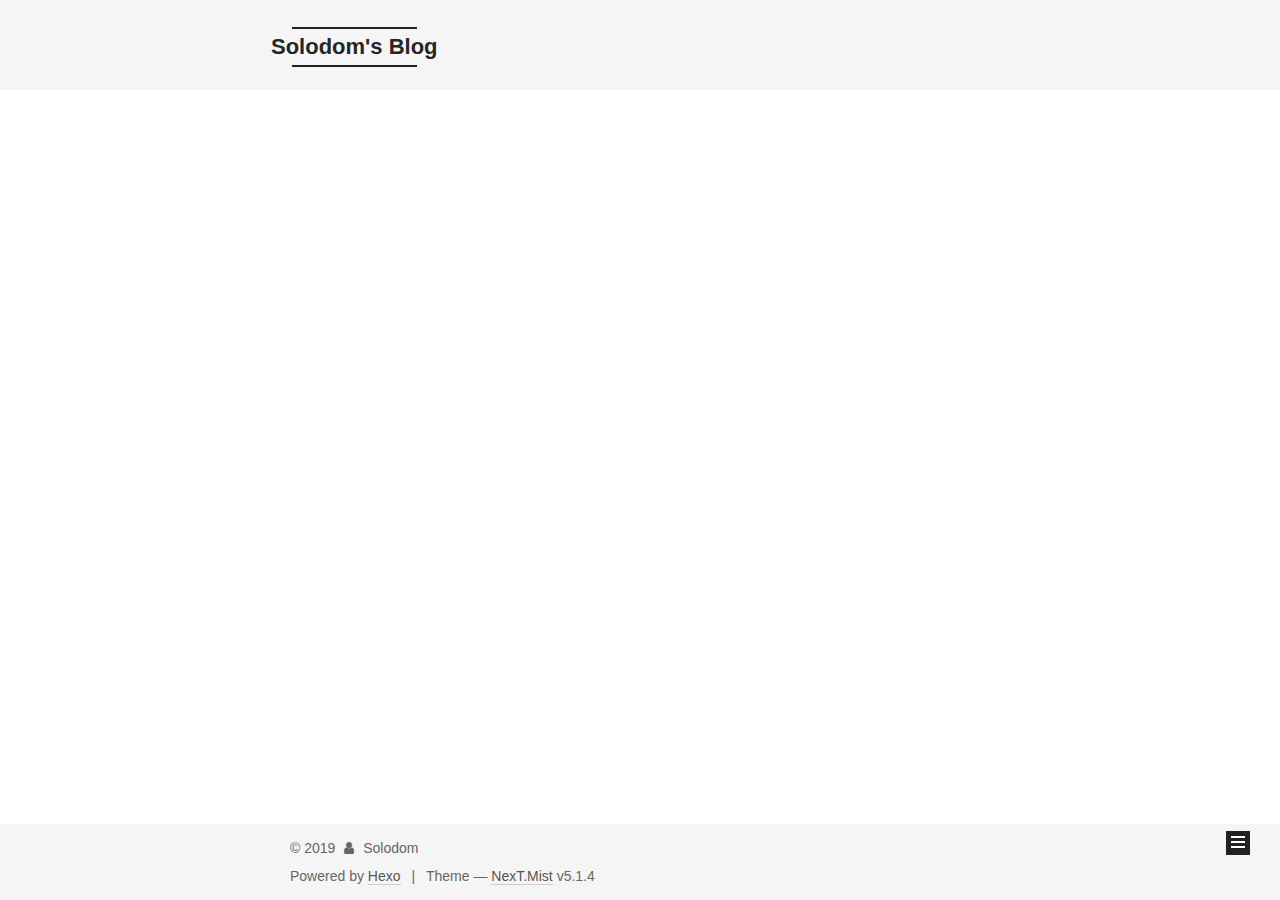
==== commit 278c0634: "Site updated: 2019-02-06 23:08:32" ====
--- a/archives/index.html
+++ b/archives/index.html
@@ -80,12 +80,12 @@
 
 
 <meta property="og:type" content="website">
-<meta property="og:title" content="Hexo">
+<meta property="og:title" content="Solodom&#39;s Blog">
 <meta property="og:url" content="http://yoursite.com/archives/index.html">
-<meta property="og:site_name" content="Hexo">
+<meta property="og:site_name" content="Solodom&#39;s Blog">
 <meta property="og:locale" content="default">
 <meta name="twitter:card" content="summary">
-<meta name="twitter:title" content="Hexo">
+<meta name="twitter:title" content="Solodom&#39;s Blog">
 
 
 
@@ -121,7 +121,7 @@
 
 
 
-  <title>Archive | Hexo</title>
+  <title>Archive | Solodom's Blog</title>
   
 
 
@@ -151,7 +151,7 @@
     <div class="custom-logo-site-title">
       <a href="/" class="brand" rel="start">
         <span class="logo-line-before"><i></i></span>
-        <span class="site-title">Hexo</span>
+        <span class="site-title">Solodom's Blog</span>
         <span class="logo-line-after"><i></i></span>
       </a>
     </div>
@@ -347,7 +347,7 @@
         <div class="site-overview">
           <div class="site-author motion-element" itemprop="author" itemscope="" itemtype="http://schema.org/Person">
             
-              <p class="site-author-name" itemprop="name">John Doe</p>
+              <p class="site-author-name" itemprop="name">Solodom</p>
               <p class="site-description motion-element" itemprop="description"></p>
           </div>
 
@@ -403,7 +403,7 @@
   <span class="with-love">
     <i class="fa fa-user"></i>
   </span>
-  <span class="author" itemprop="copyrightHolder">John Doe</span>
+  <span class="author" itemprop="copyrightHolder">Solodom</span>
 
   
 </div>
--- a/css/main.css
+++ b/css/main.css
@@ -1822,7 +1822,7 @@
   width: 4px;
   height: 4px;
   border-radius: 50%;
-  background: #dac2ff;
+  background: #6c5cff;
 }
 .links-of-blogroll {
   font-size: 13px;
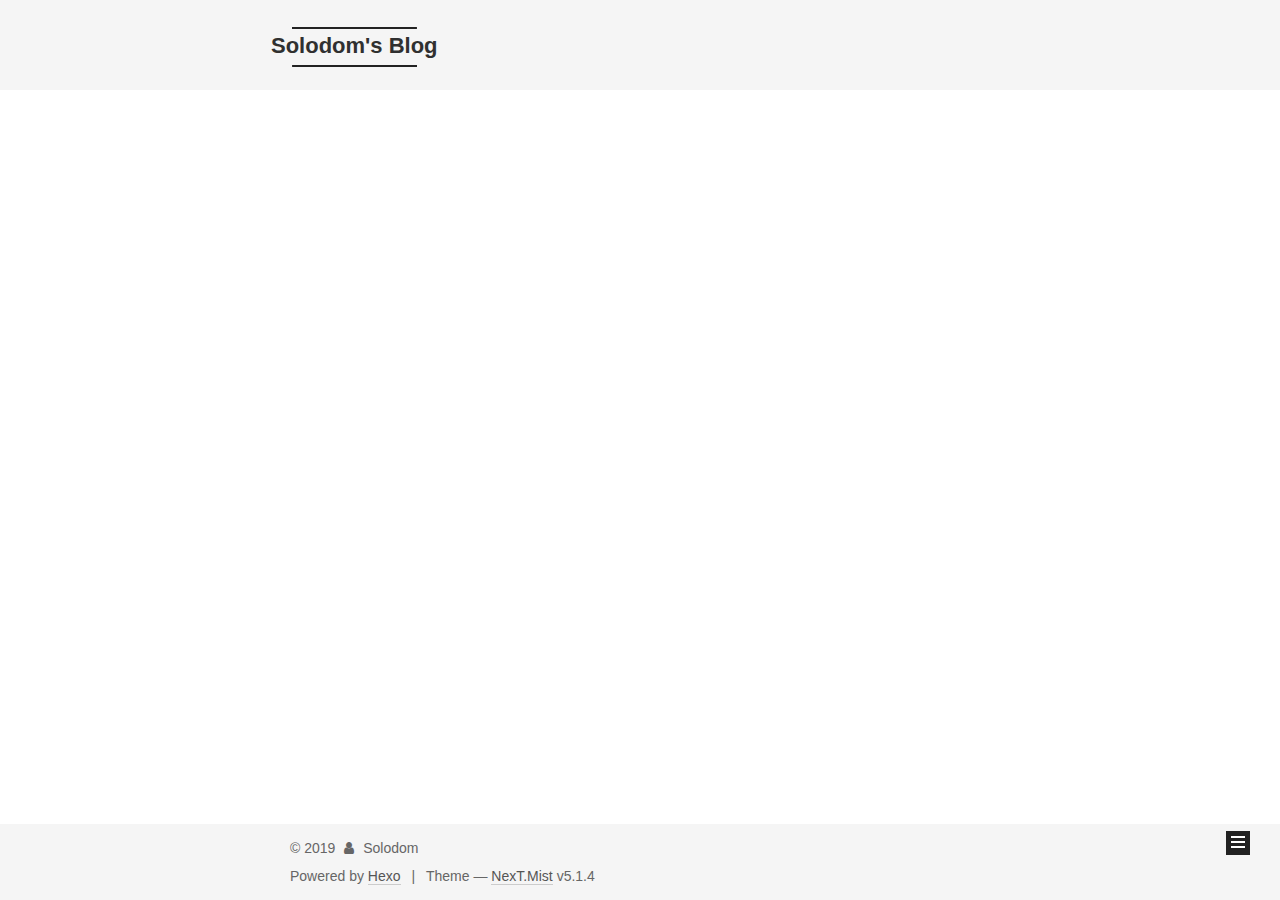
==== commit 1c34ca69: "Site updated: 2019-02-06 23:11:30" ====
--- a/archives/index.html
+++ b/archives/index.html
@@ -5,7 +5,7 @@
   
 
 
-<html class="theme-next mist use-motion" lang="">
+<html class="theme-next mist use-motion" lang="zh-CN">
 <head><meta name="generator" content="Hexo 3.8.0">
   <meta charset="UTF-8">
 <meta http-equiv="X-UA-Compatible" content="IE=edge">
@@ -83,7 +83,7 @@
 <meta property="og:title" content="Solodom&#39;s Blog">
 <meta property="og:url" content="http://yoursite.com/archives/index.html">
 <meta property="og:site_name" content="Solodom&#39;s Blog">
-<meta property="og:locale" content="default">
+<meta property="og:locale" content="zh-CN">
 <meta name="twitter:card" content="summary">
 <meta name="twitter:title" content="Solodom&#39;s Blog">
 
@@ -133,7 +133,7 @@
 
 </head>
 
-<body itemscope="" itemtype="http://schema.org/WebPage" lang="default">
+<body itemscope="" itemtype="http://schema.org/WebPage" lang="zh-CN">
 
   
   
--- a/css/main.css
+++ b/css/main.css
@@ -1822,7 +1822,7 @@
   width: 4px;
   height: 4px;
   border-radius: 50%;
-  background: #6c5cff;
+  background: #c8be6a;
 }
 .links-of-blogroll {
   font-size: 13px;
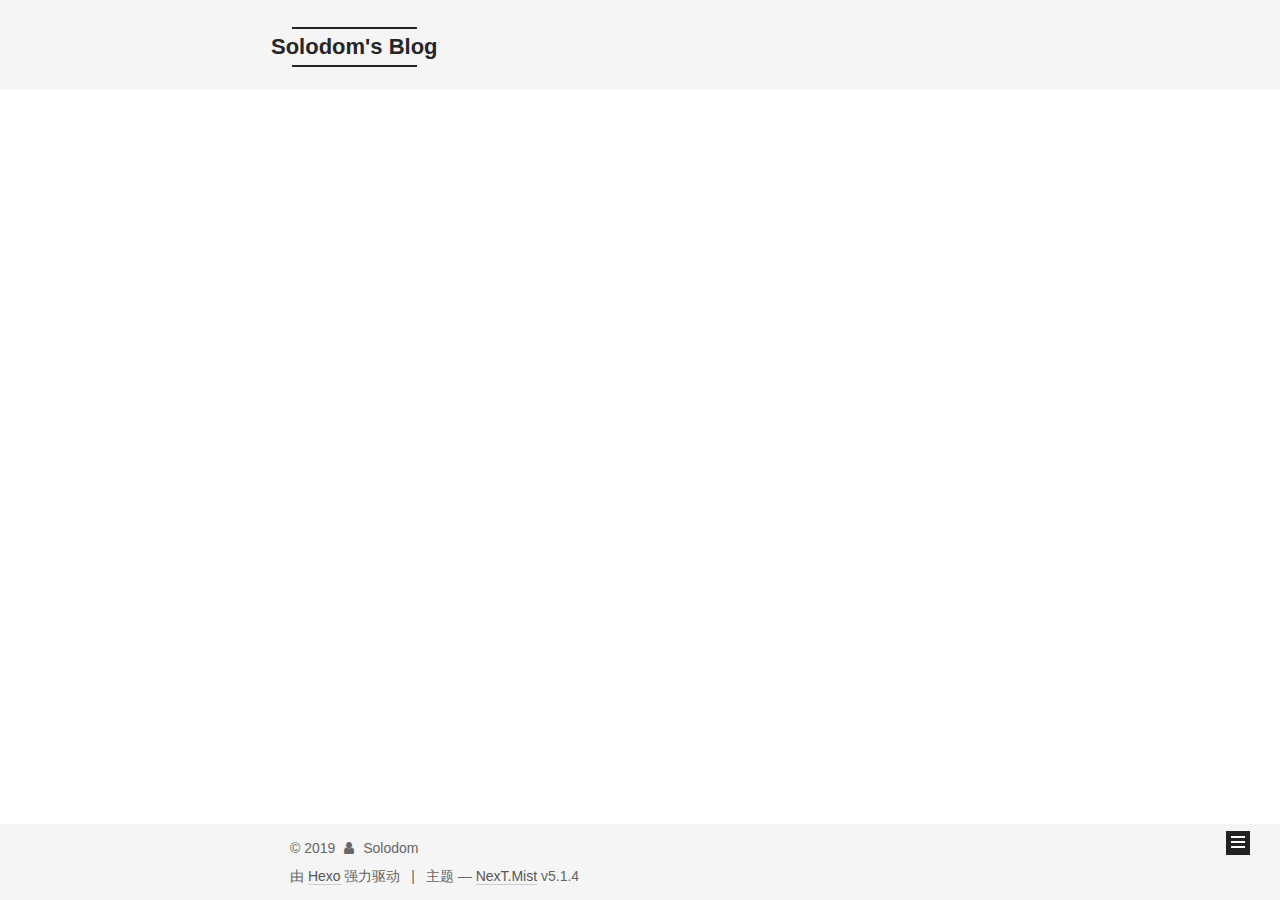
==== commit c20c534d: "Site updated: 2019-02-06 23:40:02" ====
--- a/archives/index.html
+++ b/archives/index.html
@@ -5,7 +5,7 @@
   
 
 
-<html class="theme-next mist use-motion" lang="zh-CN">
+<html class="theme-next mist use-motion" lang="zh-Hans">
 <head><meta name="generator" content="Hexo 3.8.0">
   <meta charset="UTF-8">
 <meta http-equiv="X-UA-Compatible" content="IE=edge">
@@ -83,7 +83,7 @@
 <meta property="og:title" content="Solodom&#39;s Blog">
 <meta property="og:url" content="http://yoursite.com/archives/index.html">
 <meta property="og:site_name" content="Solodom&#39;s Blog">
-<meta property="og:locale" content="zh-CN">
+<meta property="og:locale" content="zh-Hans">
 <meta name="twitter:card" content="summary">
 <meta name="twitter:title" content="Solodom&#39;s Blog">
 
@@ -101,7 +101,7 @@
     motion: {"enable":true,"async":false,"transition":{"post_block":"fadeIn","post_header":"slideDownIn","post_body":"slideDownIn","coll_header":"slideLeftIn","sidebar":"slideUpIn"}},
     duoshuo: {
       userId: '0',
-      author: 'Author'
+      author: '博主'
     },
     algolia: {
       applicationID: '',
@@ -121,7 +121,7 @@
 
 
 
-  <title>Archive | Solodom's Blog</title>
+  <title>归档 | Solodom's Blog</title>
   
 
 
@@ -133,7 +133,7 @@
 
 </head>
 
-<body itemscope="" itemtype="http://schema.org/WebPage" lang="zh-CN">
+<body itemscope="" itemtype="http://schema.org/WebPage" lang="zh-Hans">
 
   
   
@@ -181,7 +181,7 @@
             
               <i class="menu-item-icon fa fa-fw fa-home"></i> <br>
             
-            Home
+            首页
           </a>
         </li>
       
@@ -191,7 +191,7 @@
             
               <i class="menu-item-icon fa fa-fw fa-archive"></i> <br>
             
-            Archives
+            归档
           </a>
         </li>
       
@@ -227,7 +227,7 @@
         
           
         
-        Um..! 2 posts in total. Keep on posting.
+        嗯..! 目前共计 2 篇日志。 继续努力。
       </span>
 
       
@@ -359,7 +359,7 @@
                 <a href="/archives/">
               
                   <span class="site-state-item-count">2</span>
-                  <span class="site-state-item-name">posts</span>
+                  <span class="site-state-item-name">日志</span>
                 </a>
               </div>
             
@@ -409,7 +409,7 @@
 </div>
 
 
-  <div class="powered-by">Powered by <a class="theme-link" target="_blank" href="https://hexo.io">Hexo</a></div>
+  <div class="powered-by">由 <a class="theme-link" target="_blank" href="https://hexo.io">Hexo</a> 强力驱动</div>
 
 
 
@@ -417,7 +417,7 @@
 
 
 
-  <div class="theme-info">Theme &mdash; <a class="theme-link" target="_blank" href="https://github.com/iissnan/hexo-theme-next">NexT.Mist</a> v5.1.4</div>
+  <div class="theme-info">主题 &mdash; <a class="theme-link" target="_blank" href="https://github.com/iissnan/hexo-theme-next">NexT.Mist</a> v5.1.4</div>
 
 
 
--- a/css/main.css
+++ b/css/main.css
@@ -1822,7 +1822,7 @@
   width: 4px;
   height: 4px;
   border-radius: 50%;
-  background: #c8be6a;
+  background: #fee5ff;
 }
 .links-of-blogroll {
   font-size: 13px;
